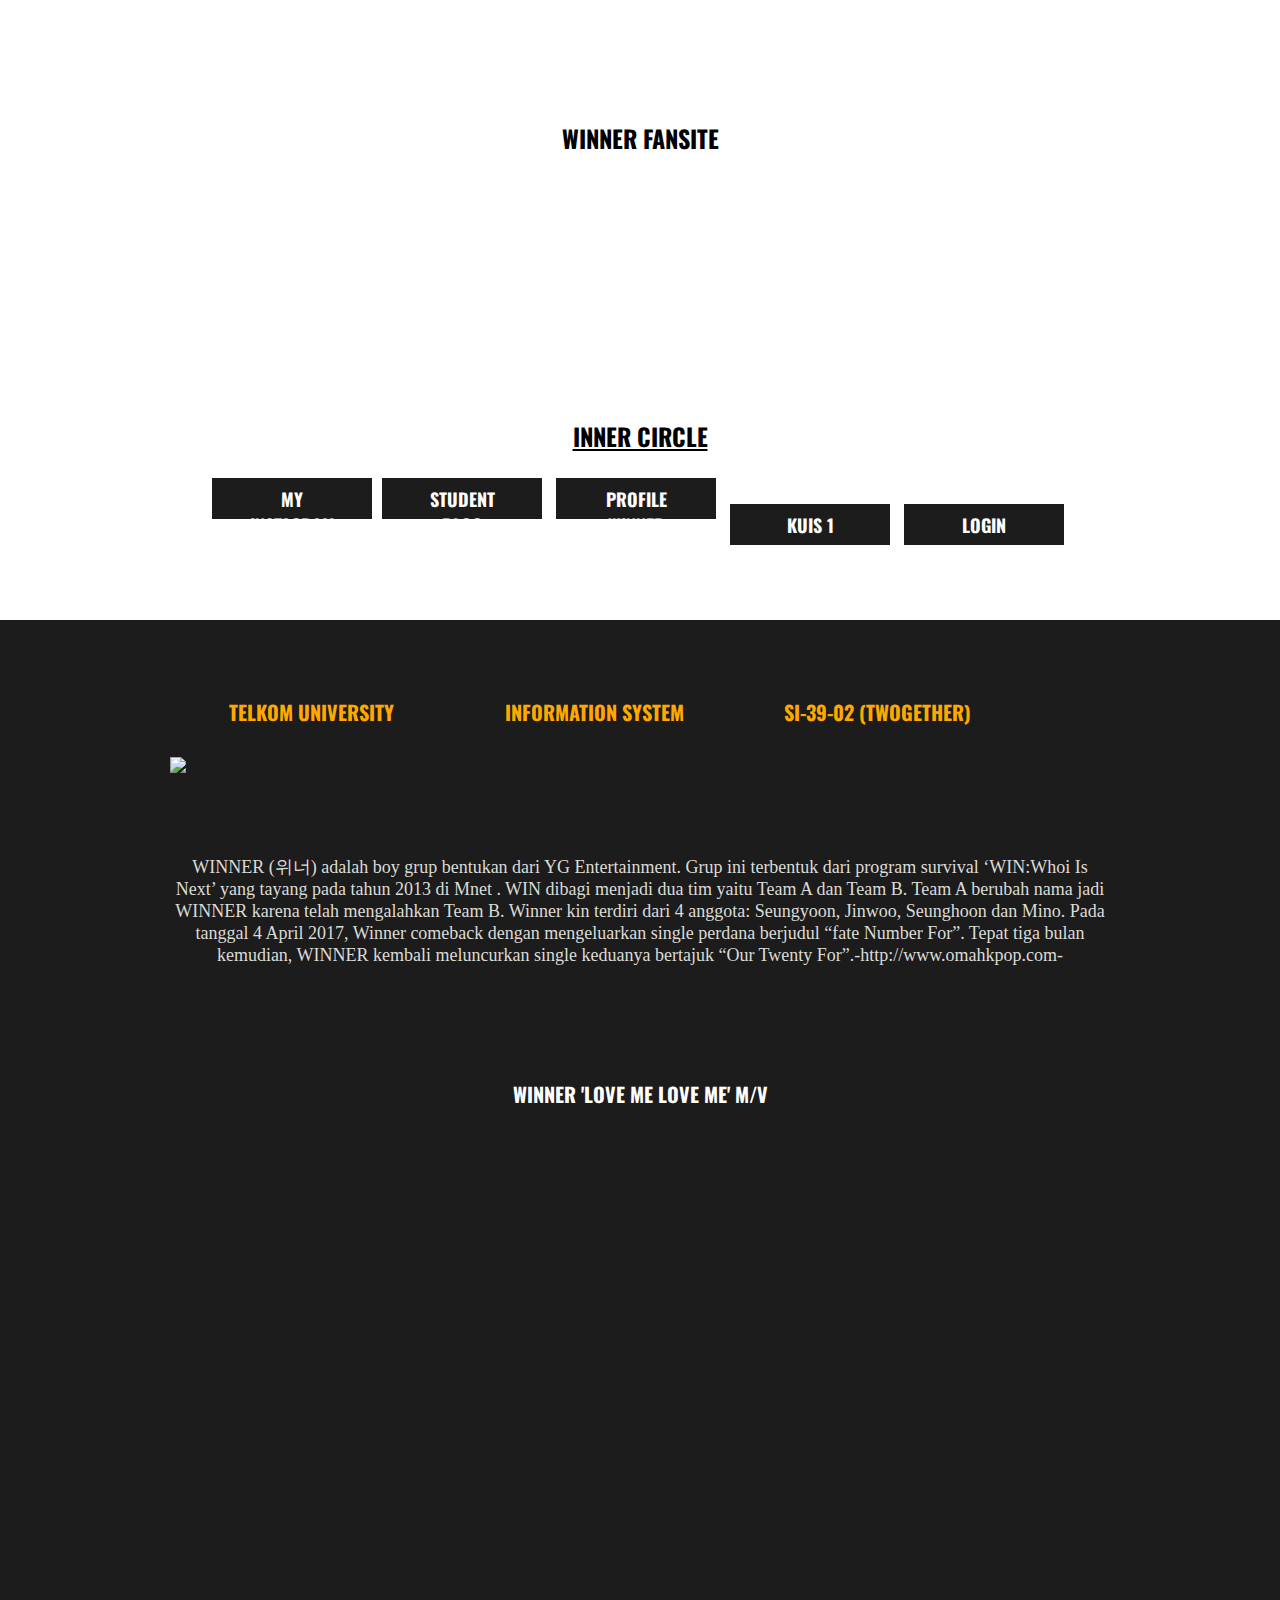
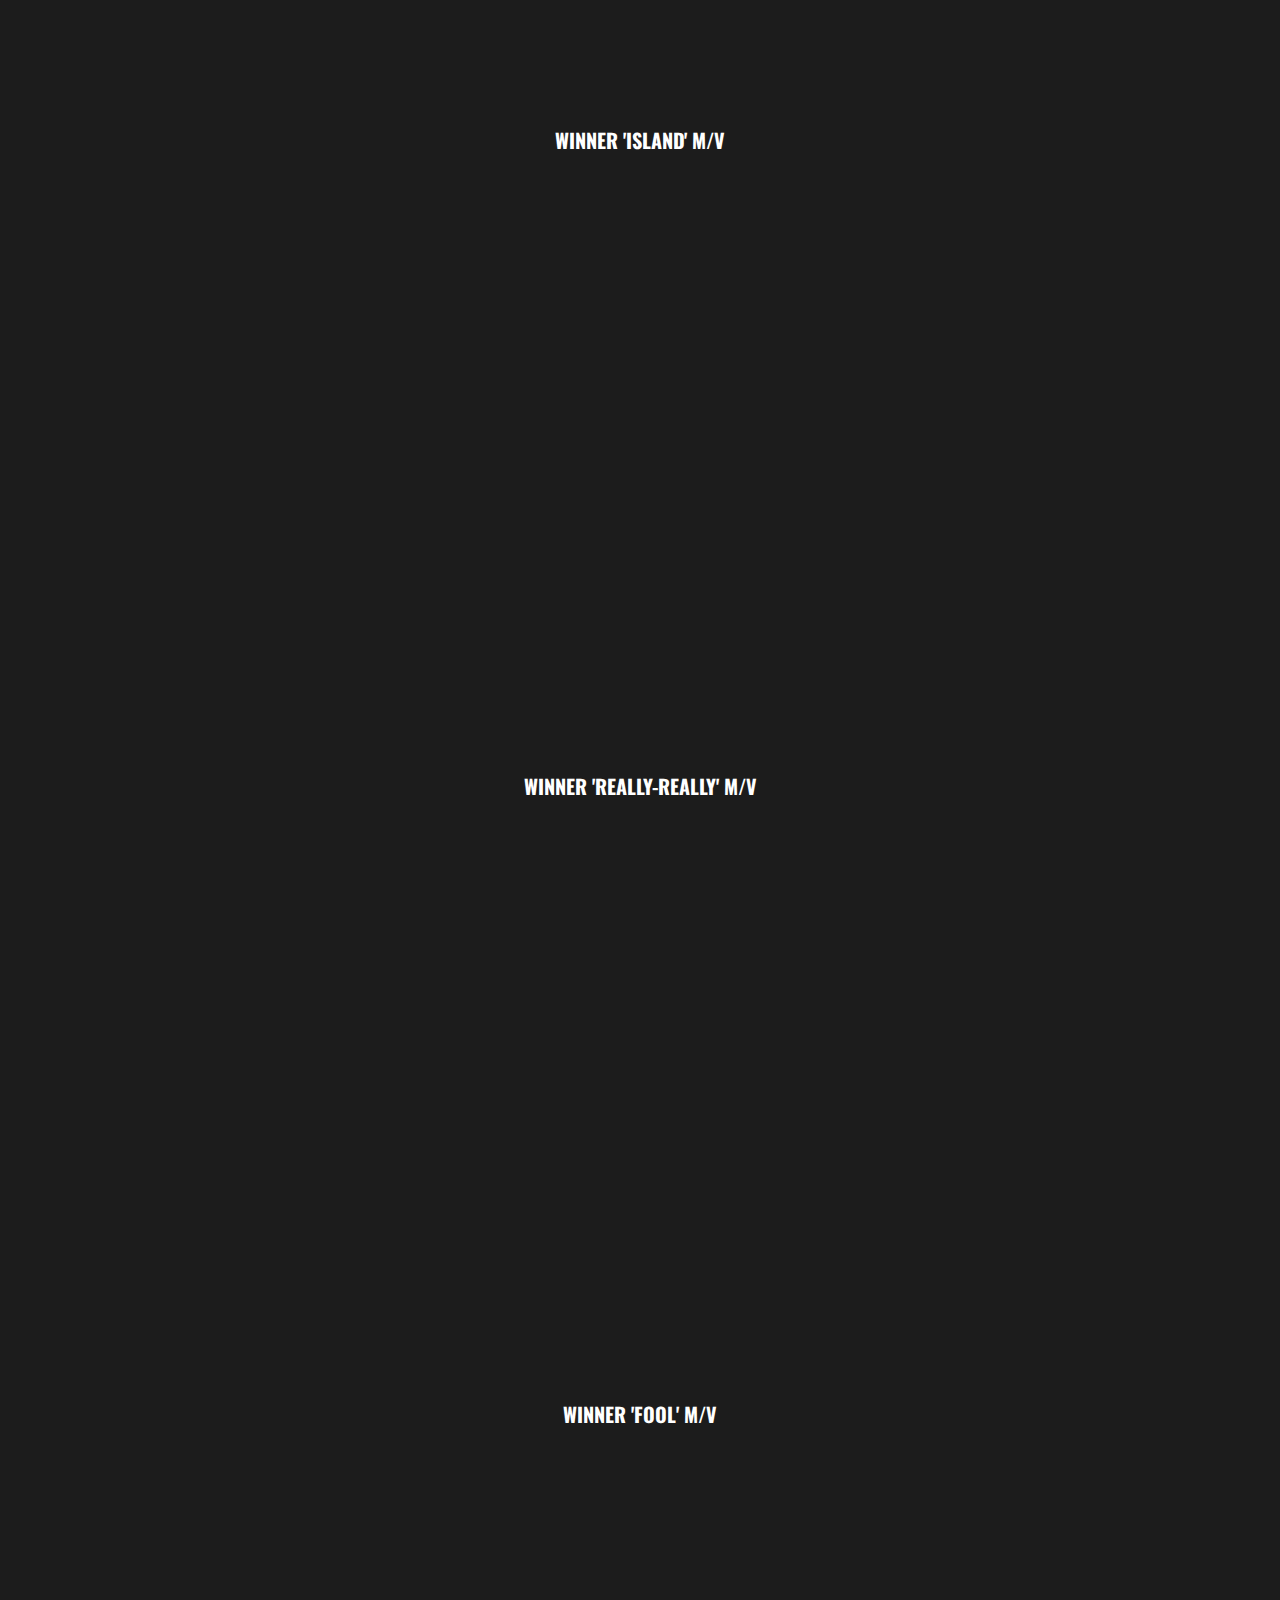
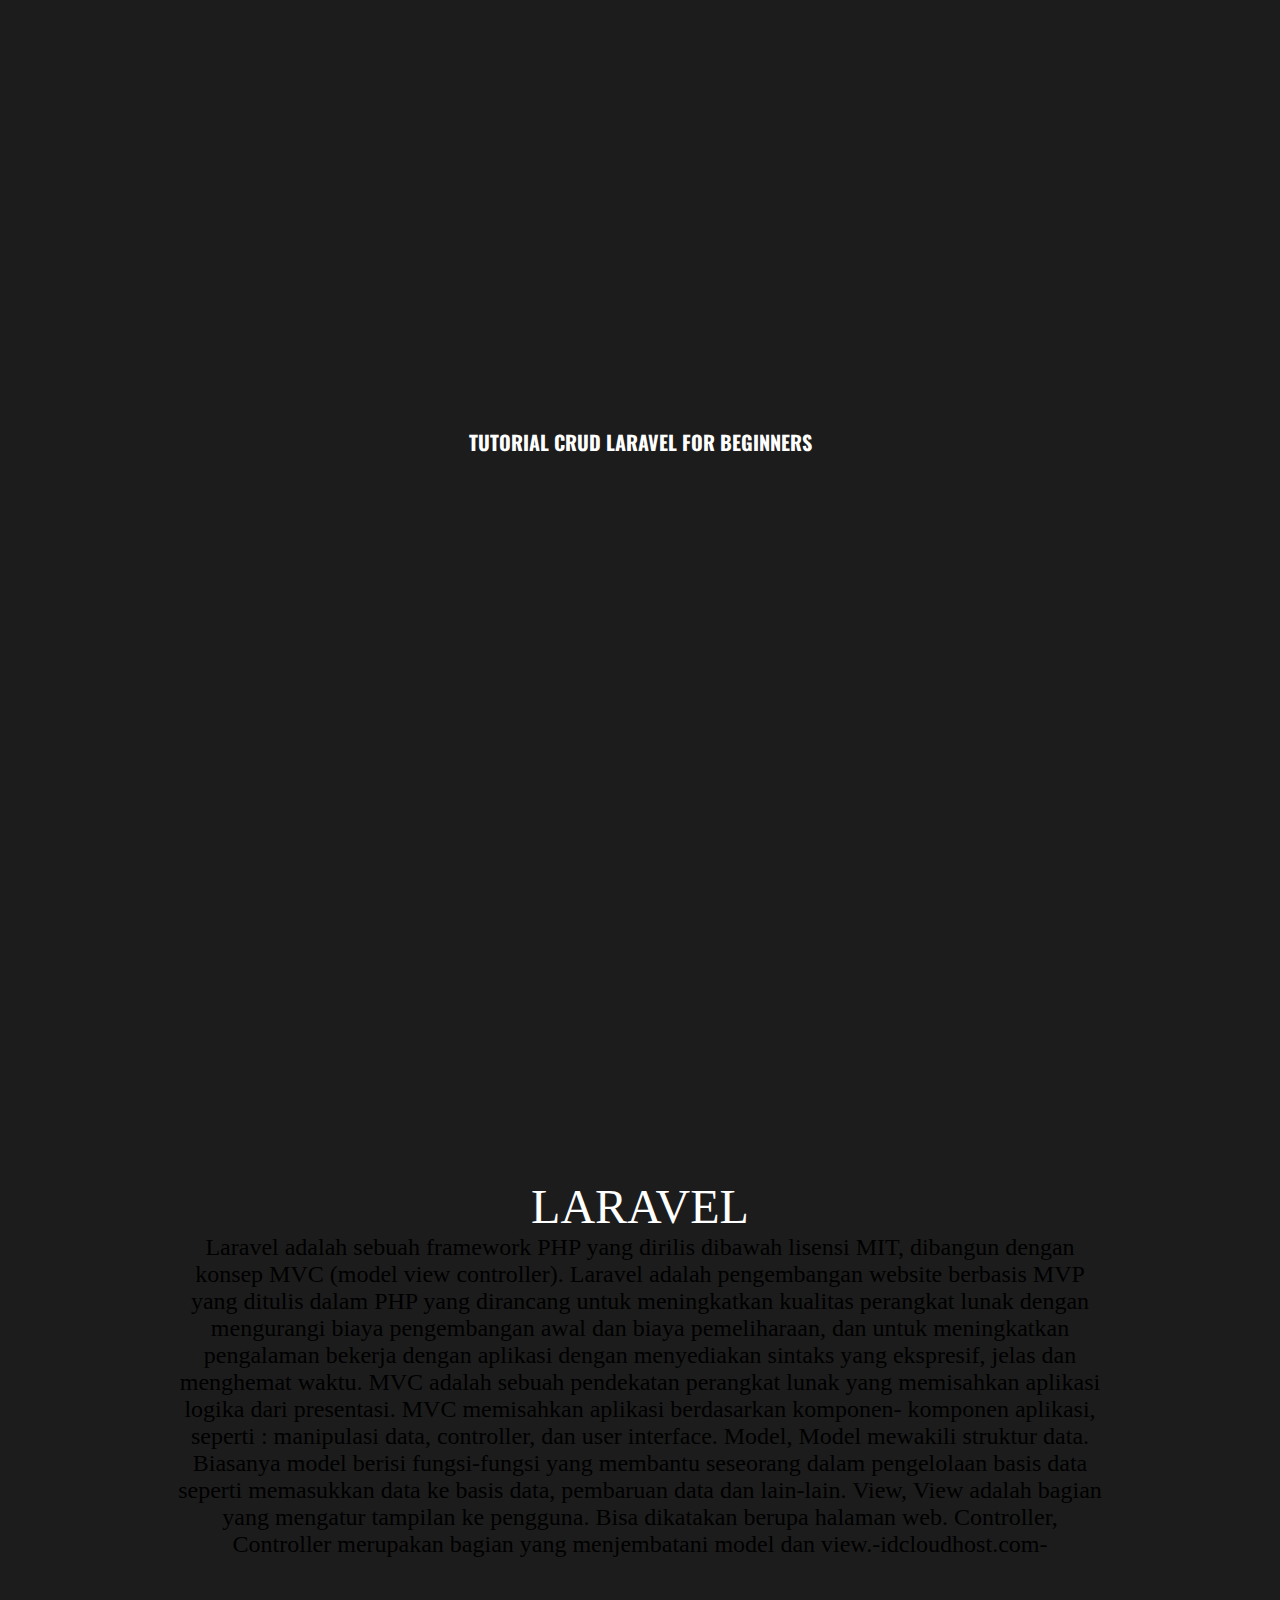
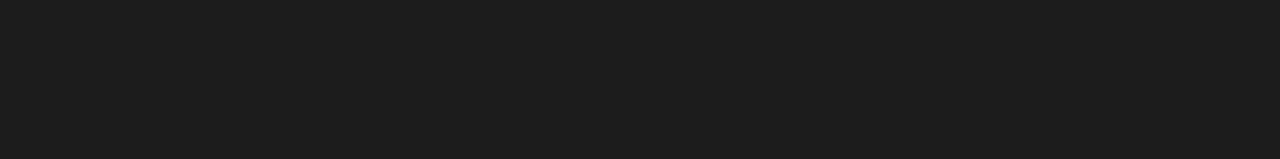
==== index.html @ ee3a1c1c "Update index.html" ====
<!DOCTYPE html>
<html>
  <head>
    <link href='https://fonts.googleapis.com/css?family=Oswald:400,700' rel='stylesheet' type='text/css'>
    <link href="/style.css" type="text/css" rel="stylesheet" />

   
  </head>
  <body>
    <div class="main">
      <div class="container">
        <h2>winner fansite</h2>
        <h1>Khalida Zia</h1>
        
        <p><h2><font color="white"><a class="Link" href="https://twitter.com/yginnercircle?lang=id" target = "_blank">Inner Circle</a></font><h2></p>
       
        <a class="btn" href="https://www.instagram.com/khldziaa11/?hl=en" target = "_blank">My Instagram</a>
        
        
        <a class="btn" href="http://khalidaziaamrina.student.telkomuniversity.ac.id/" target = "_blank"  style="margin: 4px;">Student Blog</a> 
      <a class="btn" href="https://shoatpad.000webhostapp.com/profile.html" target = "_self"  style="margin: 4px;">profile winner</a>
         <a class="btn" href="https://khalidazia11.000webhostapp.com/login_1202150282.php" target = "_blank"  style="margin: 4px;">kuis 1</a>
      <a class="btn" href="https://khalidazia11.000webhostapp.com/index.php" target = "_self"  style="margin: 4px;">login</a>
        
        </div>
    </div>

    <div class="supporting">
      <div class="container">
        <div class="col">
          <h2>Telkom University</h2>
        </div>
        <div class="col">
          <h2>Information System</h2>
          <p></p>
        </div>
        
        <div class="col">
          <h2>SI-39-02 (twogether)</h2>
          <p></p>
        </div>
        <div class="w3-content w3-section" style="max-width:1000px">
  <div>
          <img class="mySlides" src="https://0.soompi.io/wp-content/uploads/2017/04/04005634/winner1.jpg" style="width:100%">
  <img class="mySlides" src="https://www.billboard.com/files/styles/article_main_image/public/media/WINNER-LOVE-ME-LOVE-ME-screenshot-billboard-1548.jpg" style="width:100%">
  <img class="mySlides" src="https://www.allkpop.com/upload/2017/04/af_org/winner_1491439405_af_org.jpg" style="width:100%">
    
 </div>
</div>

<script>
var myIndex = 0;
carousel();
function carousel() {
    var i;
    var x = document.getElementsByClassName("mySlides");
    for (i = 0; i < x.length; i++) {
       x[i].style.display = "none";  
    }
    myIndex++;
    if (myIndex > x.length) {myIndex = 1}    
    x[myIndex-1].style.display = "block";  
    setTimeout(carousel, 2000); // Change image every 2 seconds
}
</script>
        
<br>
        <br>
        <br>
        <br>
        <p><font size= "4" color="#DBDBD6" face="comic sans ms">WINNER (위너) adalah boy grup bentukan dari YG Entertainment. 
          Grup ini terbentuk dari program survival ‘WIN:Whoi Is Next’ yang tayang pada tahun 2013 di Mnet . 
          WIN dibagi menjadi dua tim yaitu Team A dan Team B. Team A berubah nama jadi WINNER karena telah mengalahkan Team B. 
          Winner kin terdiri dari 4 anggota:  Seungyoon, Jinwoo, Seunghoon dan Mino. 
          Pada tanggal 4 April 2017, Winner comeback dengan mengeluarkan single perdana berjudul “fate Number For”. 
          Tepat tiga bulan kemudian, WINNER kembali meluncurkan single keduanya bertajuk “Our Twenty For”.-http://www.omahkpop.com-</font></p>
       
        <br>
<br>
        <br>
        <br>
        <p><h2><font color=white style="text-align:center">WINNER 'LOVE ME LOVE ME' M/V</color></h2></p>
    <br>
    <iframe width="900" height="500" src="https://www.youtube.com/embed/ppOWR7ZLl7Q" frameborder="0" gesture="media" allow="encrypted-media" allowfullscreen></iframe>
      </iframe>
      <br>
      <br>
      <br>
      <br>
     <div><p><h2><font color=white style="text-align:center">WINNER 'ISLAND' M/V</color></h2></p>
    <br></div>
    
      <iframe width="900" height="500" src="https://www.youtube.com/embed/kRj4toENrnA" frameborder="0" allowfullscreen>
    </iframe>
    <br>
      <br>
      <br>
      <br>
    <div><p><h2><font color=white style="text-align:center">WINNER 'Really-really' M/V</color></h2></p>
    <br></div>
    
      <iframe width="900" height="500" src="https://www.youtube.com/embed/4tBnF46ybZk" frameborder="0" allowfullscreen></iframe>
    <br>
      <br>
      <br>
  <div><p><h2><font color=white style="text-align:center">WINNER 'FOOL' M/V</color></h2></p>
    <br></div>
    <iframe width="900" height="500" src="https://www.youtube.com/embed/GsebMOWQiYM" frameborder="0" gesture="media" allow="encrypted-media" allowfullscreen></iframe>
    <br>
  <br>
  <br>
<div><p><h2><font color=white style="text-align:center">TUTORIAL CRUD LARAVEL FOR BEGINNERS</color></h2></p>
    <br></div>
<iframe width="900" height="500" src="https://www.youtube.com/embed/5n6UgzhExAc" frameborder="0" gesture="media" allow="encrypted-media" allowfullscreen></iframe>
  
       <div class="ida">
      <div class="container">
        
        <font size="15">LARAVEL</font><br>
       <font size="5"color="black">Laravel adalah sebuah framework PHP yang dirilis dibawah lisensi MIT, 
         dibangun dengan konsep MVC (model view controller). 
         Laravel adalah pengembangan website berbasis MVP yang ditulis dalam PHP 
         yang dirancang untuk meningkatkan kualitas perangkat lunak dengan mengurangi 
         biaya pengembangan awal dan biaya pemeliharaan, 
         dan untuk meningkatkan pengalaman bekerja dengan aplikasi dengan
         menyediakan sintaks yang ekspresif, jelas dan menghemat waktu. 
         MVC adalah sebuah pendekatan perangkat lunak yang memisahkan aplikasi logika dari presentasi.
         MVC memisahkan aplikasi berdasarkan komponen- komponen aplikasi, 
         seperti : manipulasi data, controller, dan user interface.
         Model, Model mewakili struktur data. 
         Biasanya model berisi fungsi-fungsi yang membantu seseorang dalam pengelolaan basis data seperti memasukkan data ke basis data, pembaruan data dan lain-lain.
View, View adalah bagian yang mengatur tampilan ke pengguna. Bisa dikatakan berupa halaman web.
Controller, Controller merupakan bagian yang menjembatani model dan view.-idcloudhost.com-</font>
        
  
</html>
---- style.css ----
html, body {
  margin: 0;
}

h1, h2, a {
  font-family: 'Oswald', sans-serif;
  text-transform: uppercase;
}

p {
  font-family: Helvetica, Arial, sans-serif; 
}

.container {
  max-width: 940px;
  margin: 0 auto;
}
.ida {
  text-align: center;
  background: url("https://wallpaperscraft.com/image/coleostephus_yellow_background_garden_3121_2560x1440.jpg") no-repeat center center;
  background-size: cover;
  height: 600px;
}

.ida .container {
  position: relative;
  top: 100px;
}
/* Main */
.main {
  text-align: center;
  background: url("https://wallpaperscraft.com/image/coleostephus_yellow_background_garden_3121_2560x1440.jpg") no-repeat center center;
  background-size: cover;
  height: 600px;
}

.main .container {
  position: relative;
  top: 100px;
}

.main h1 {
  color: #fff;
  margin: 0;
  font-size: 150px;
}

.main p {
  color: #fff;
  margin: 0 0 20px 0;
  font-size: 18px;
}
.Link:hover{
	color: white;
}
.Link:link{
	color: black;
}
.Link:active{
	color: #75ABBD;
}
.Link:visited{
	background: yellow;
}
.main .btn {
  background-color: #1c1c1c;
  color: #fff;
  font-size: 18px;
  padding: 8px 30px;
  text-decoration: none;
  display: inline-block;
height: 25px; 
	width: 100px;
}


/* Supporting */
.supporting {
  background-color: #1c1c1c;
  padding: 50px 0 80px;
  text-align: center;
}

.supporting .col {
  float: left;
  padding: 10px;
  width: 28%;
}

.supporting h2 {
  color: #ffa800;
  font-size: 20px;
  margin-bottom: 10px;
}

.clearfix {
  clear: both;
}

.supporting p {
  color: #efefef;
  font-size: 12px;
  line-height: 20px;
  margin-bottom: 20px;
}

.supporting .btn {
  background-color: #eee;
  color: #1c1c1c;
  font-size: 18px;
  padding: 8px 30px;
  text-decoration: none;
  display: inline-block;
}
.ida .container {
  margin: 80px auto;
}

.ida img {
  float: left;
  margin: 50px 80px 50px 0;
}

.jumbotron {
	max-width: 100%;
  margin: 0 auto;
  background: url(http://s3.amazonaws.com/codecademy-content/projects/innovation-cloud/jumbotron_bg.jpg) center center;
  background-size: cover;
  height: 600px; 
}

.jumbotron .container {
  position: relative;
  top: 220px;
}

.jumbotron h2 {
  color: #fff;
  text-align: right; 
}

.jumbotron p {
  color: #fff; 
  text-align: right; 
}

.jumbotron .btn {
  margin: 10px 0 0;
  float: right; 
}

.footer { 
	max-width: 100%;
  margin: 0 auto;
  background: #000;
  height: 80px; 
  padding-bottom: 50px;
}

.footer p { 
  color: #fff;
  font-size: 14px;  
  height: 80px; 
  line-height: 80px;
  margin: 0; 
	
  
}
@media (max-width: 500px) {
  .header h1 {
    font-size: 50px;
    line-height: 64px;
  }

  .id, .jumbotron {
    padding: 0 30px;
  }

  .ida img {
    width: 100%;
  }
}


a.btn:hover {
  background:#ffa800;
  color:#000;
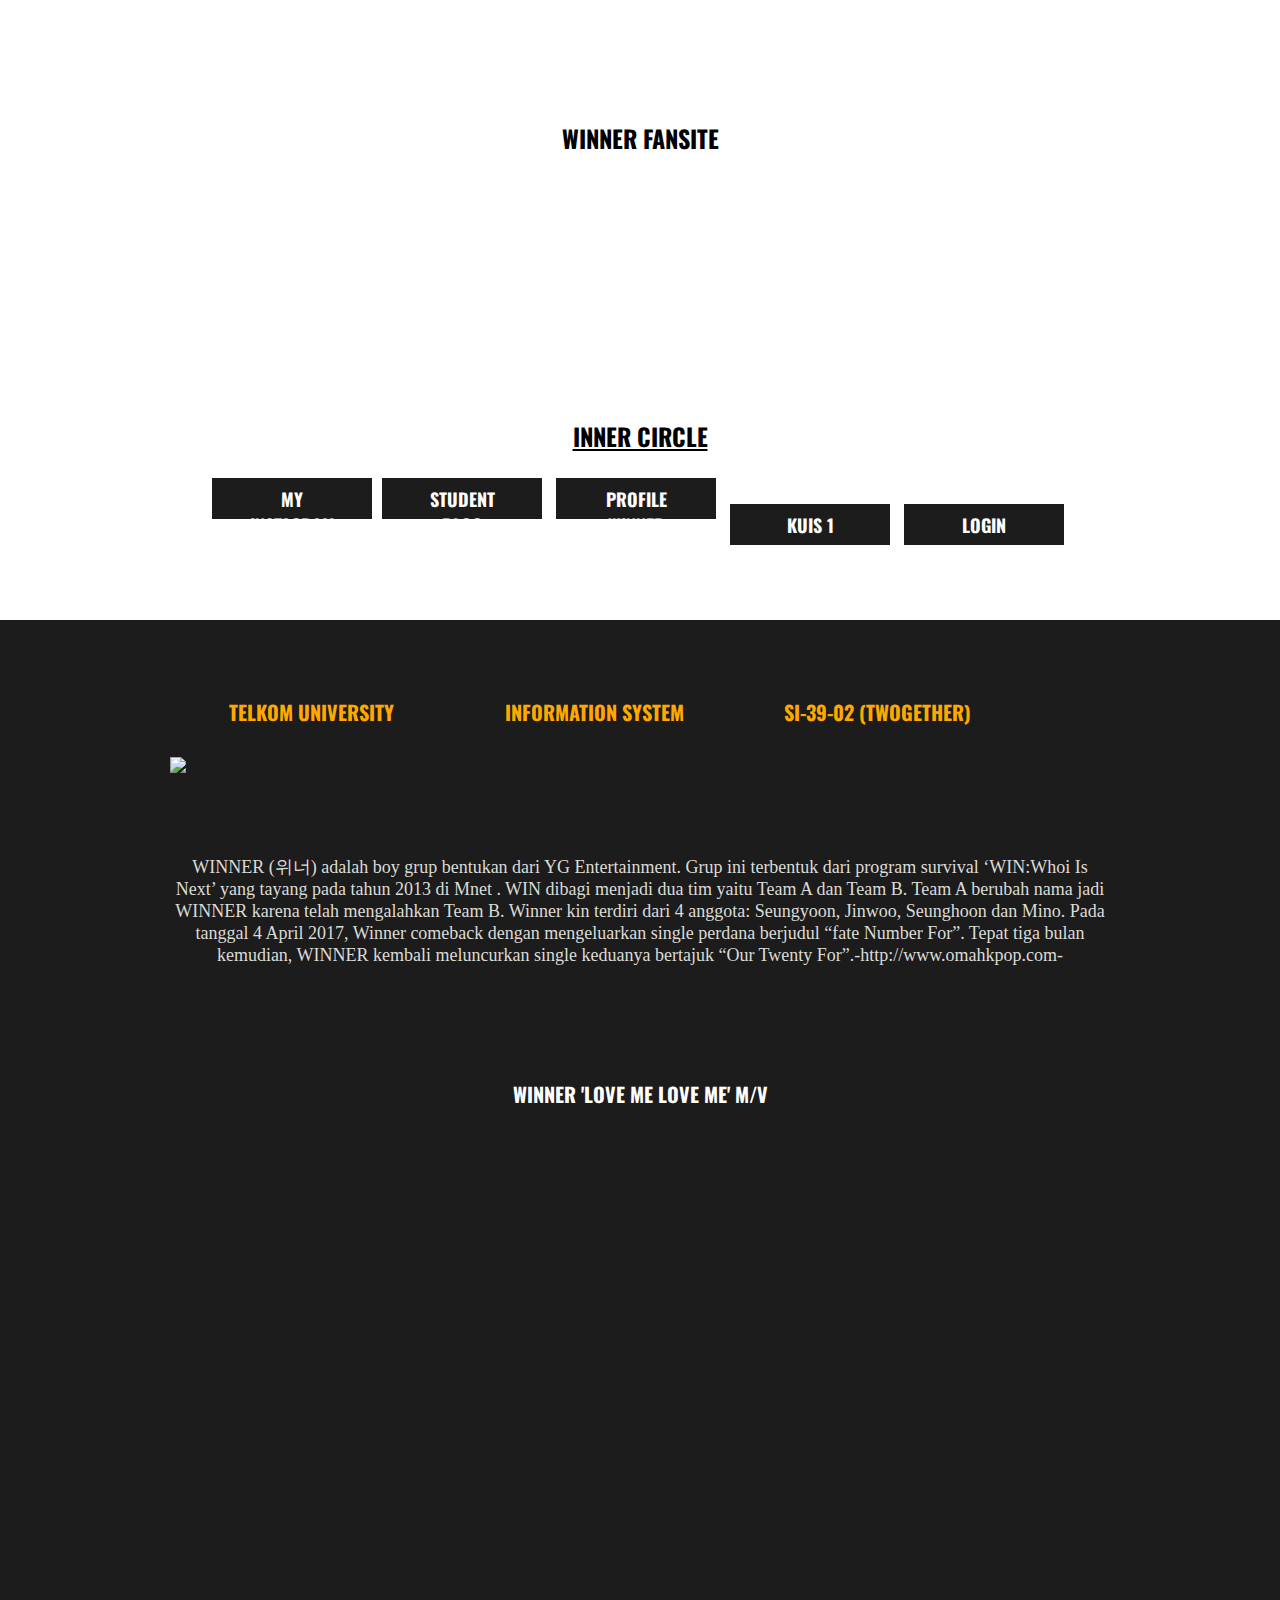
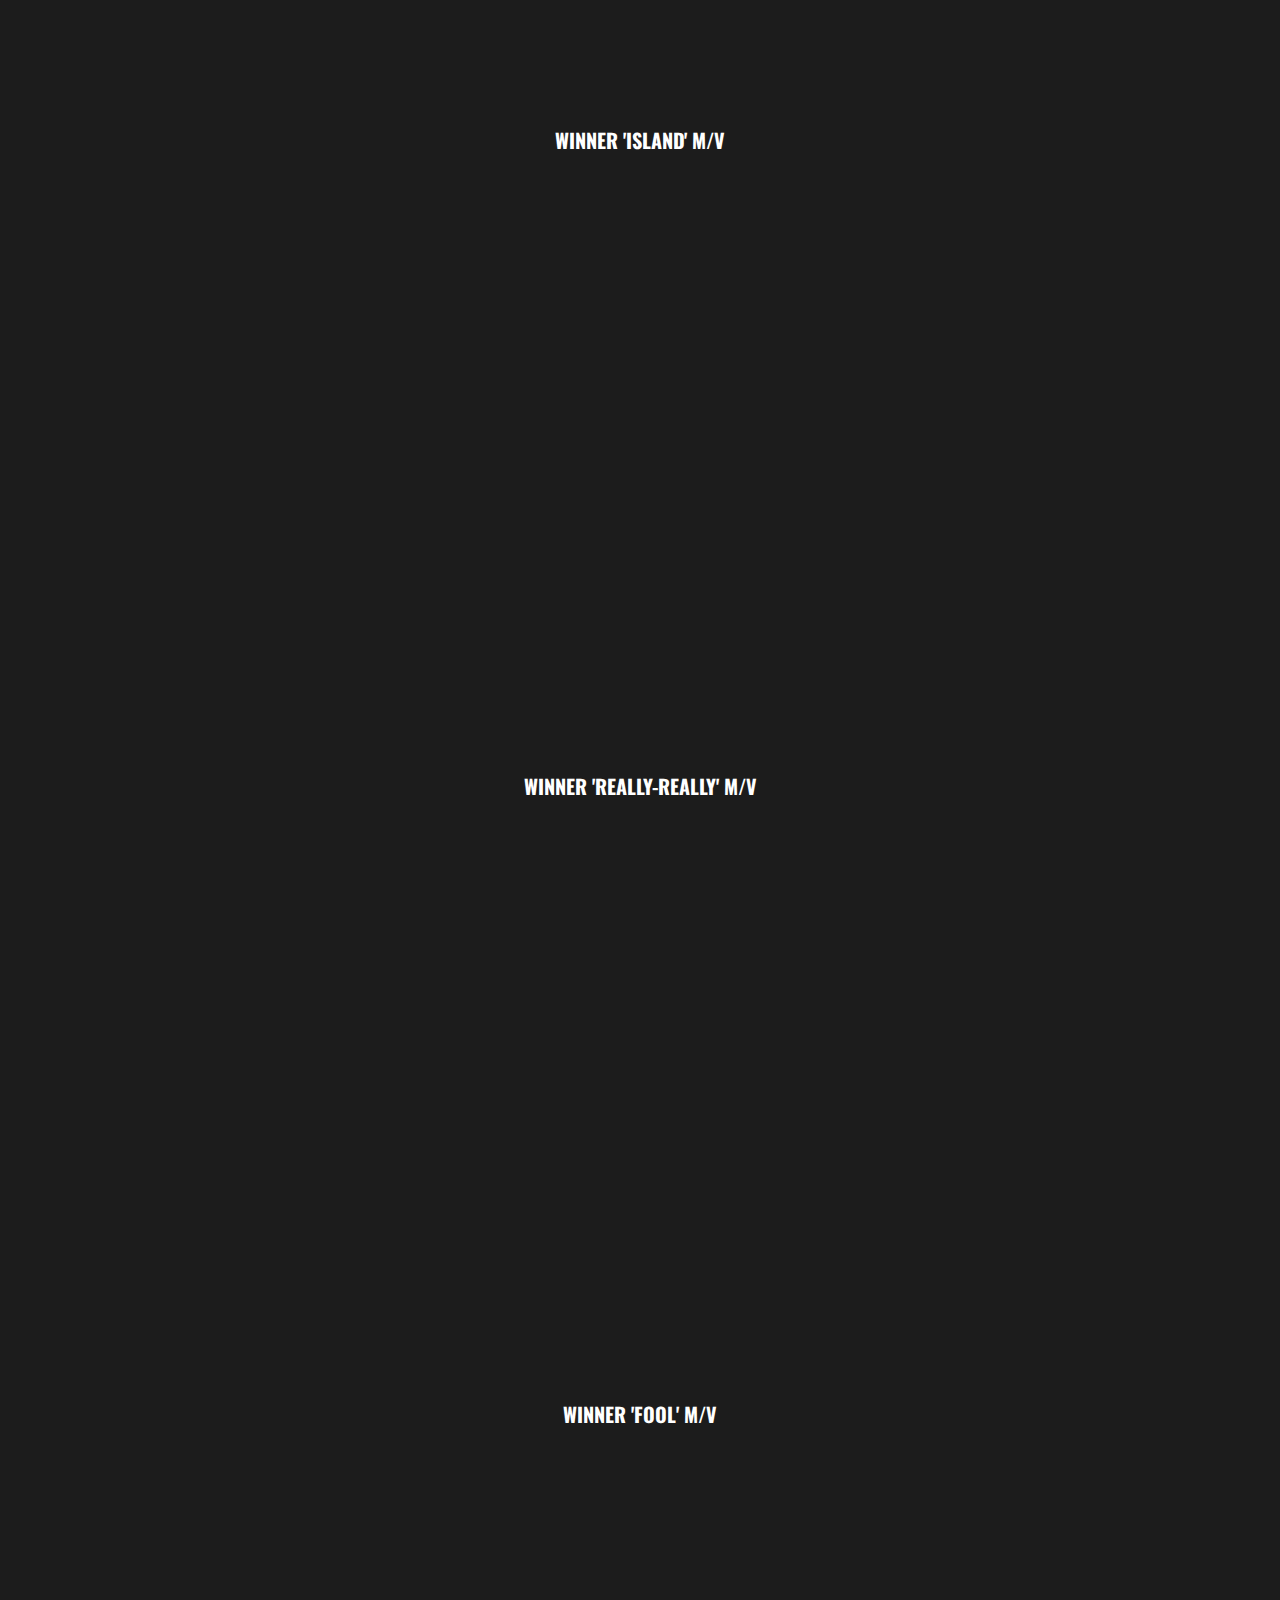
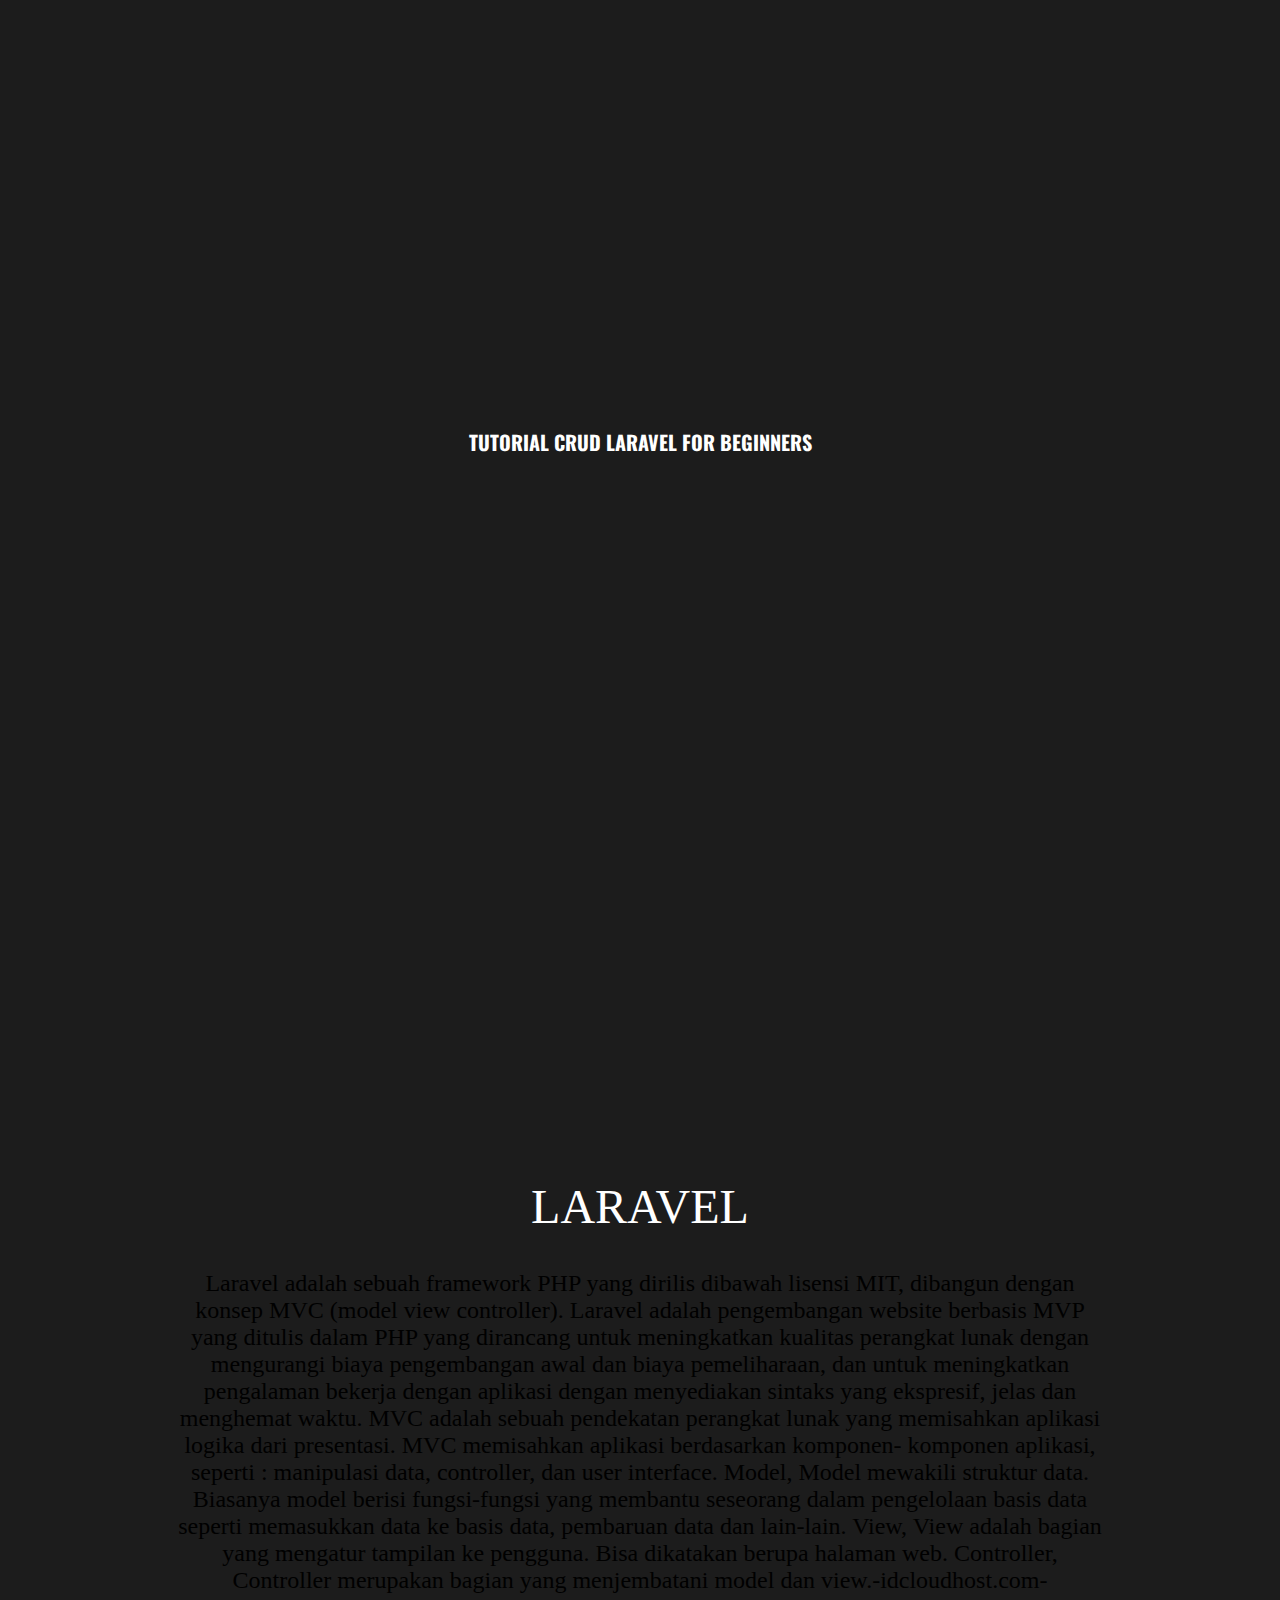
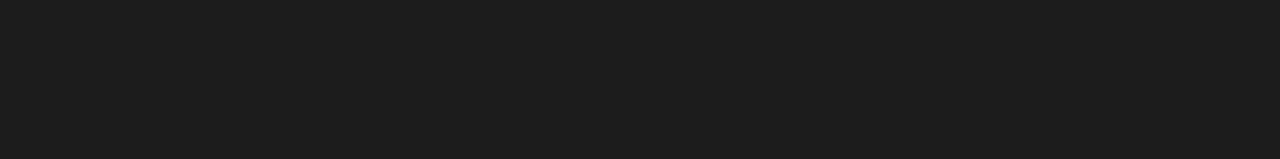
==== commit 726f0d90: "Update index.html" ====
--- a/index.html
+++ b/index.html
@@ -117,6 +117,8 @@
       <div class="container">
         
         <font size="15">LARAVEL</font><br>
+        <br>
+        <br>
        <font size="5"color="black">Laravel adalah sebuah framework PHP yang dirilis dibawah lisensi MIT, 
          dibangun dengan konsep MVC (model view controller). 
          Laravel adalah pengembangan website berbasis MVP yang ditulis dalam PHP 
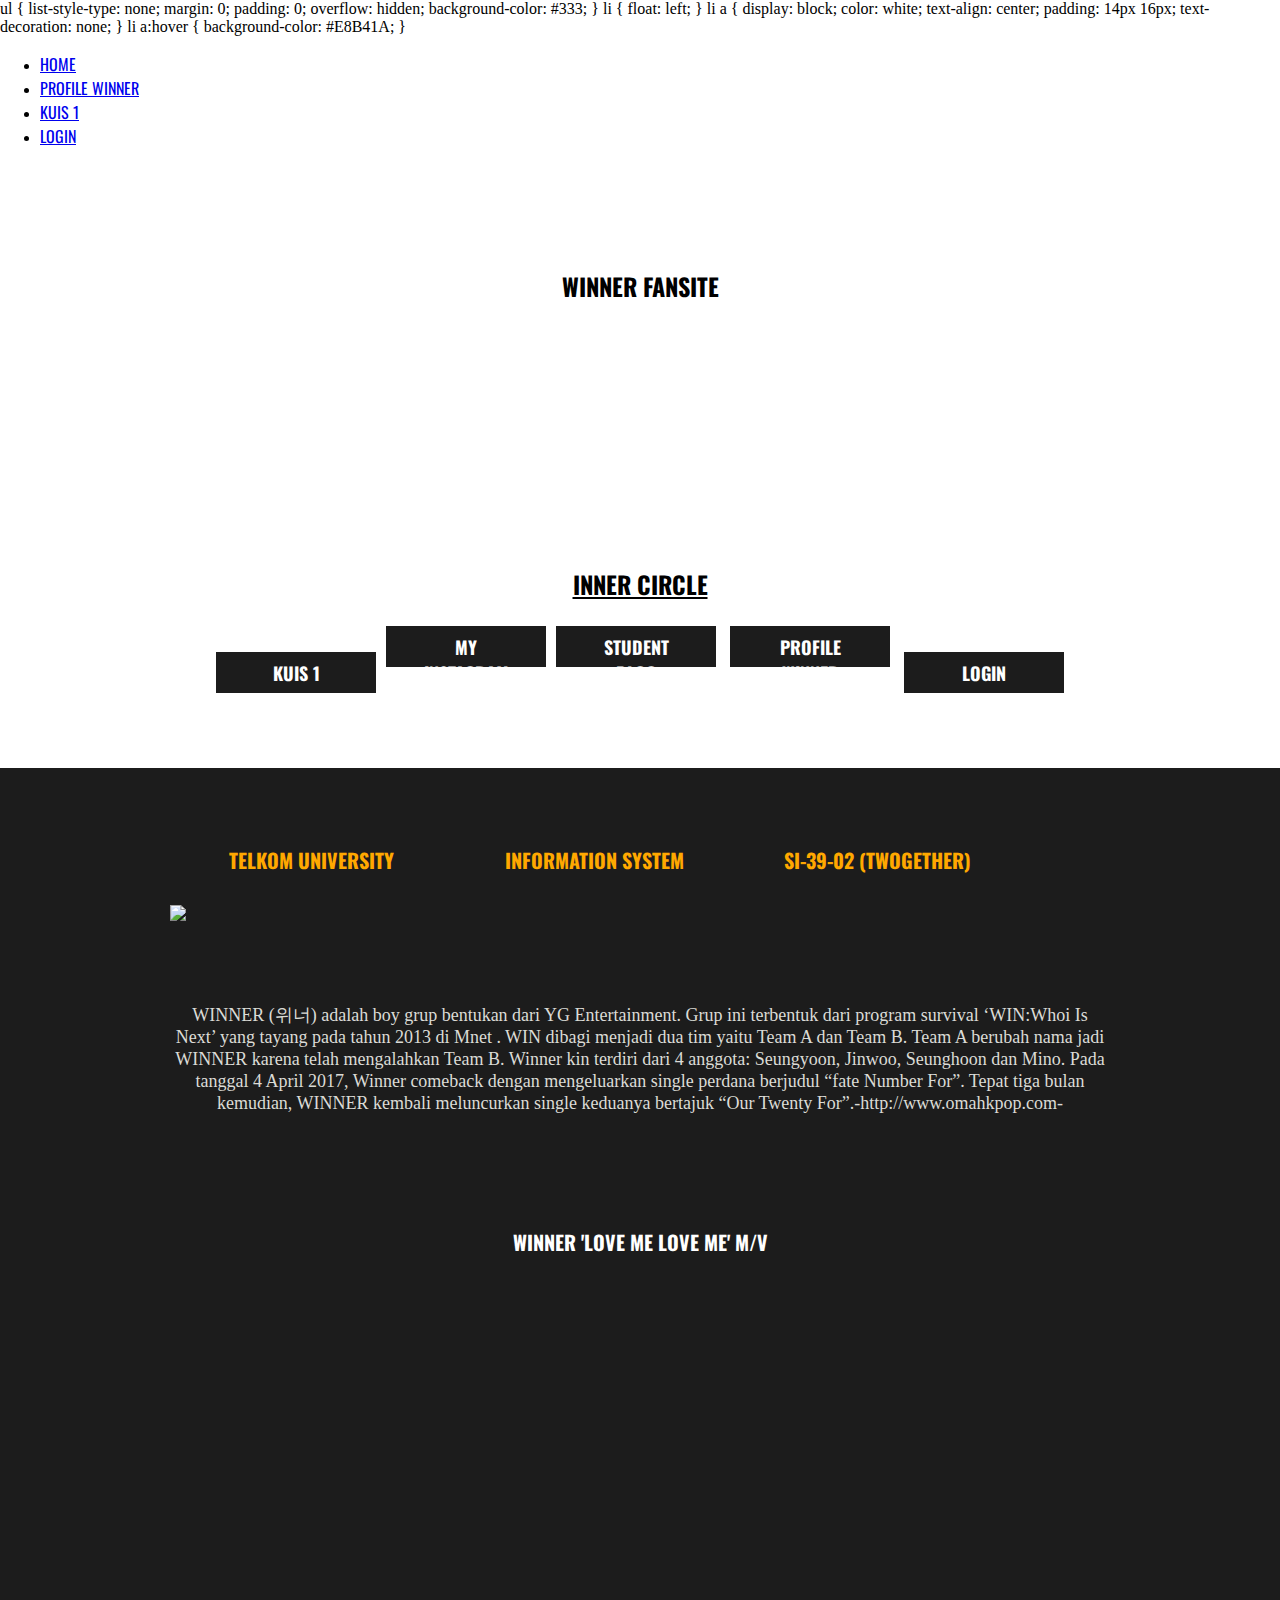
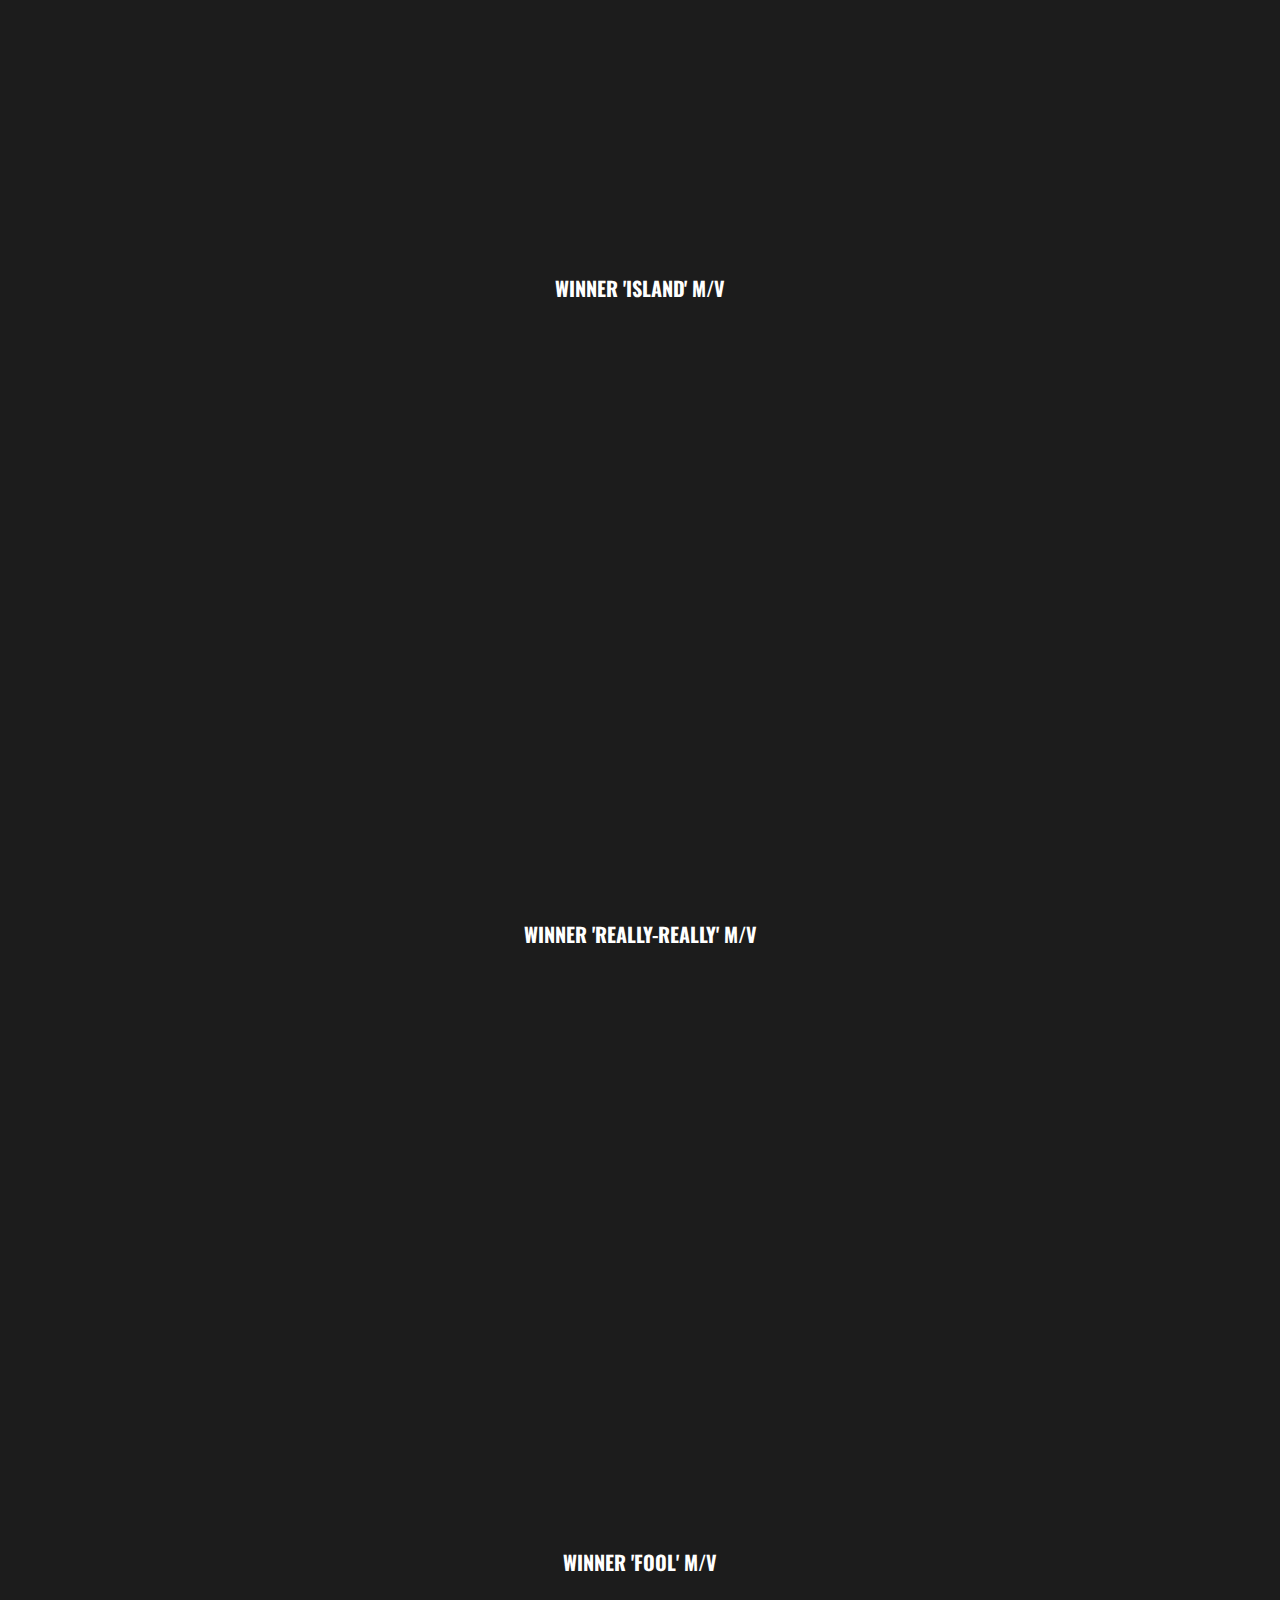
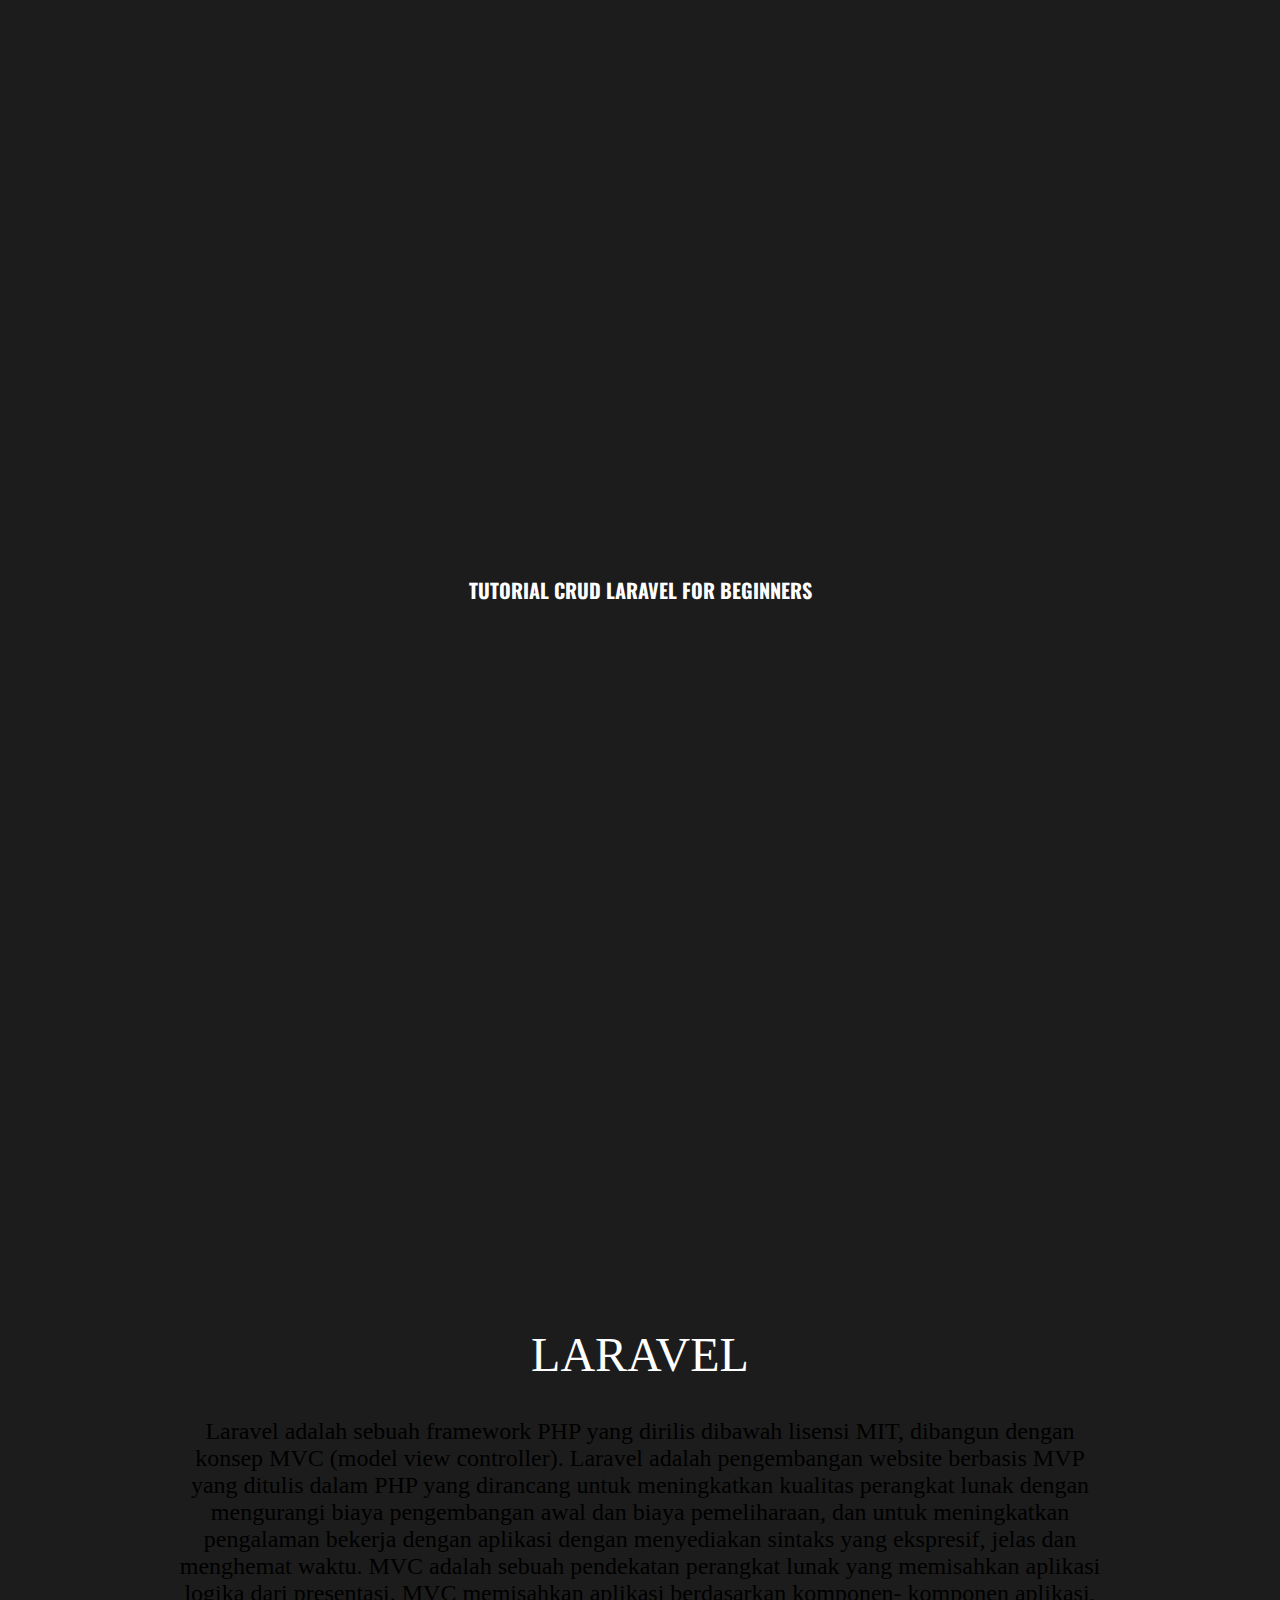
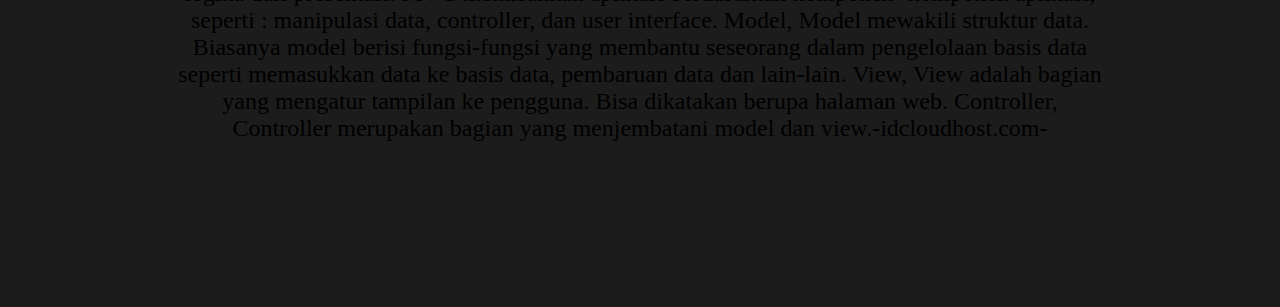
==== commit 4f2feb65: "Update index.html" ====
--- a/index.html
+++ b/index.html
@@ -7,20 +7,54 @@
    
   </head>
   <body>
+    ul {
+    list-style-type: none;
+    margin: 0;
+    padding: 0;
+    overflow: hidden;
+    background-color: #333;
+}
+
+li {
+    float: left;
+}
+
+li a {
+    display: block;
+    color: white;
+    text-align: center;
+    padding: 14px 16px;
+    text-decoration: none;
+}
+
+li a:hover {
+    background-color: #E8B41A;
+}
+</style>
+</head>
+<body>
+
+<ul>
+  <li><a class="active" href="khalidazia11.github.io" target = "_self">Home</a></li>
+  <li><a href="https://shoatpad.000webhostapp.com/profile.html" target = "_blank">Profile Winner</a></li>
+  <li><a href="https://khalidazia11.000webhostapp.com/login_1202150282.php" target = "_self">Kuis 1</a></li>
+  <li><a href="https://khalidazia11.000webhostapp.com/index1.php" target = "_self">Login</a></li>
+</ul>
+
     <div class="main">
       <div class="container">
         <h2>winner fansite</h2>
         <h1>Khalida Zia</h1>
         
         <p><h2><font color="white"><a class="Link" href="https://twitter.com/yginnercircle?lang=id" target = "_blank">Inner Circle</a></font><h2></p>
-       
+       <a class="btn" href="https://khalidazia11.000webhostapp.com/login_1202150282.php" target = "_blank"  style="margin: 4px;">kuis 1</a>
         <a class="btn" href="https://www.instagram.com/khldziaa11/?hl=en" target = "_blank">My Instagram</a>
         
         
         <a class="btn" href="http://khalidaziaamrina.student.telkomuniversity.ac.id/" target = "_blank"  style="margin: 4px;">Student Blog</a> 
       <a class="btn" href="https://shoatpad.000webhostapp.com/profile.html" target = "_self"  style="margin: 4px;">profile winner</a>
-         <a class="btn" href="https://khalidazia11.000webhostapp.com/login_1202150282.php" target = "_blank"  style="margin: 4px;">kuis 1</a>
-      <a class="btn" href="https://khalidazia11.000webhostapp.com/index.php" target = "_self"  style="margin: 4px;">login</a>
+         
+      <a class="btn" href="https://khalidazia11.000webhostapp.com/index1.php" target = "_self"  style="margin: 4px;">login</a>
         
         </div>
     </div>
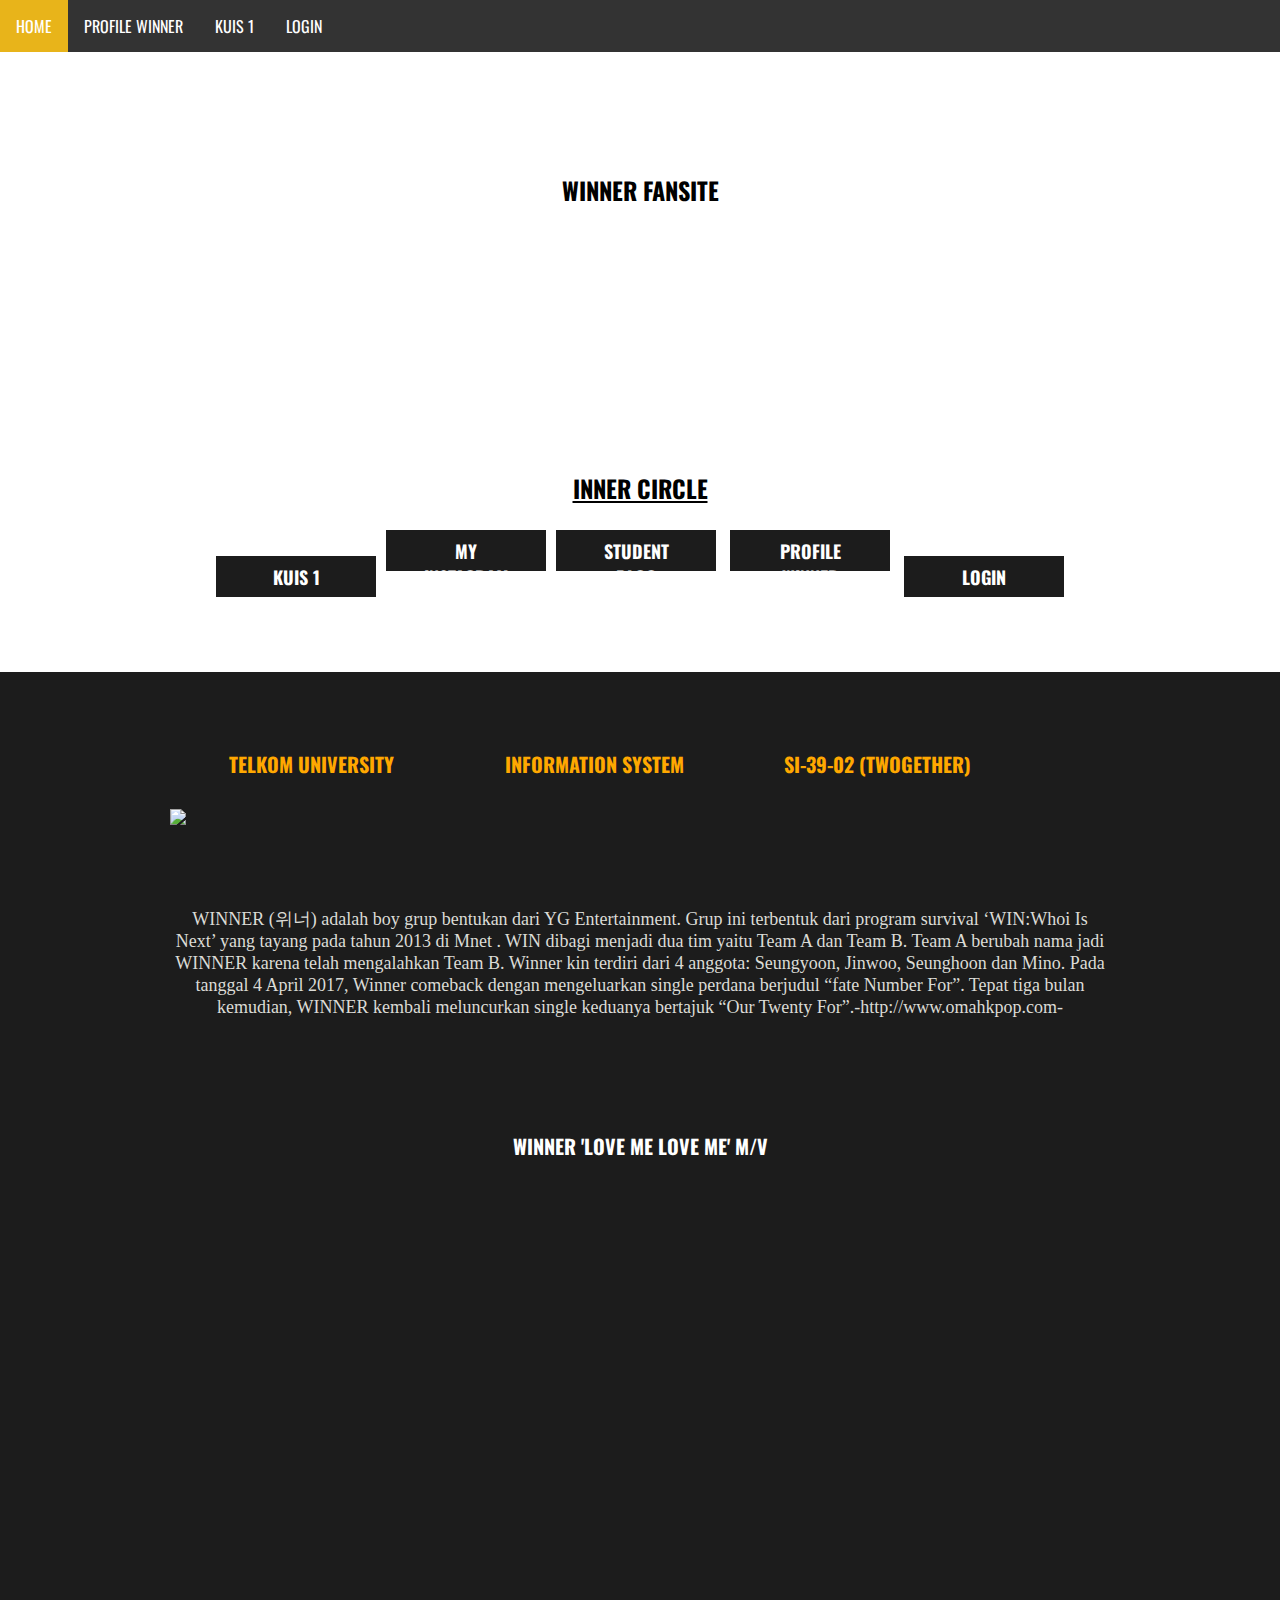
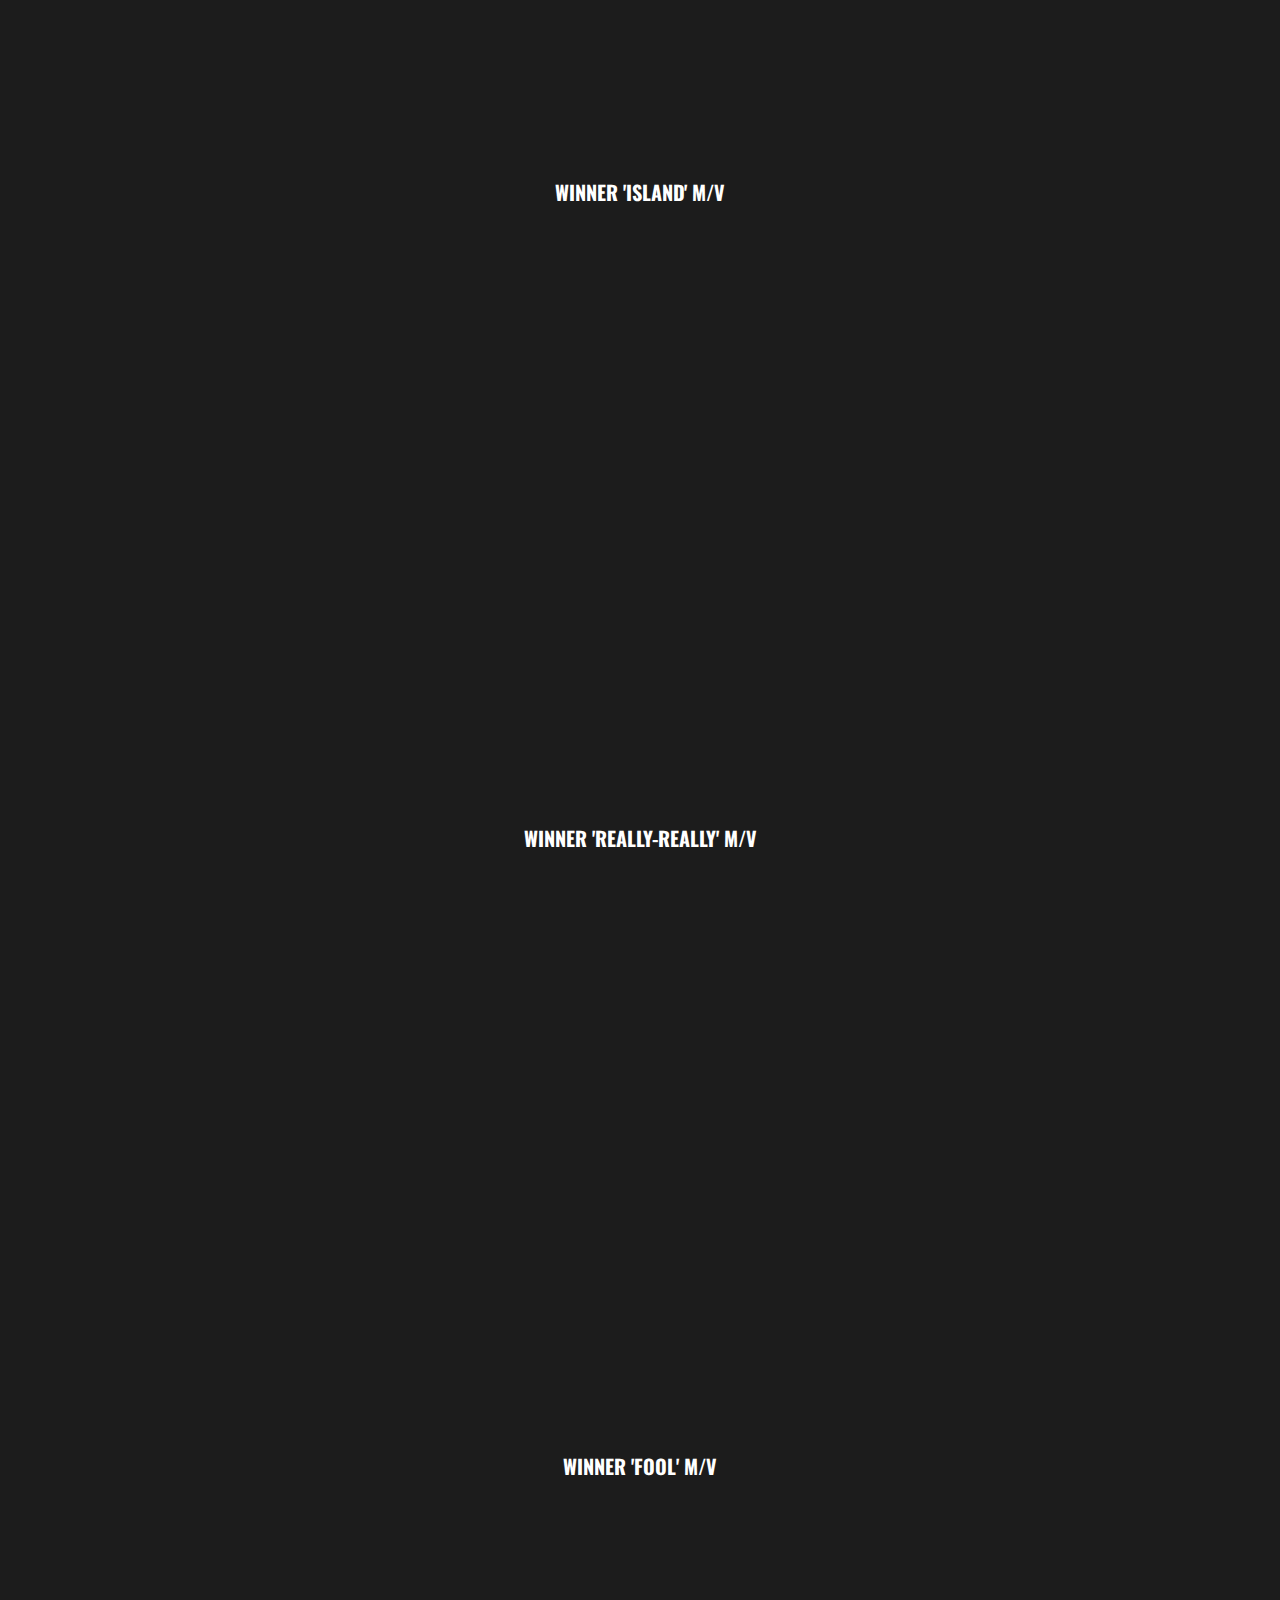
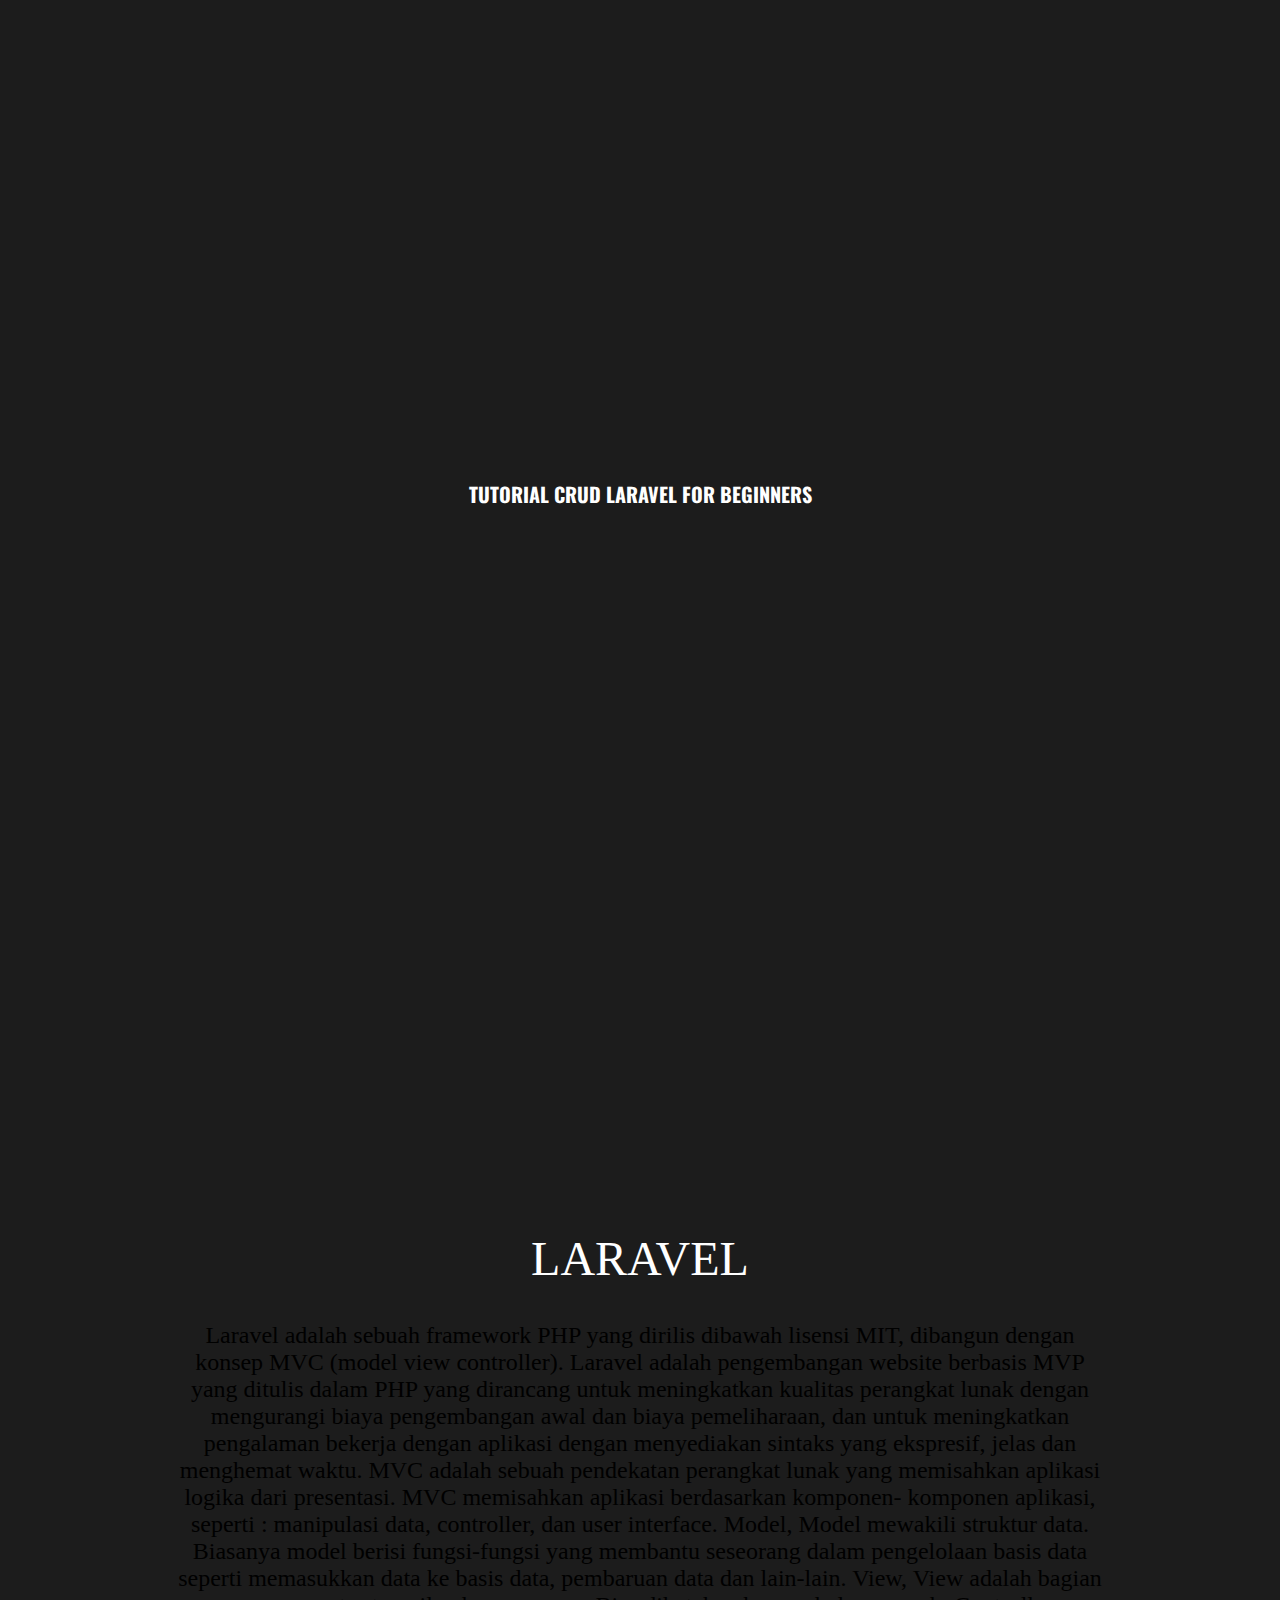
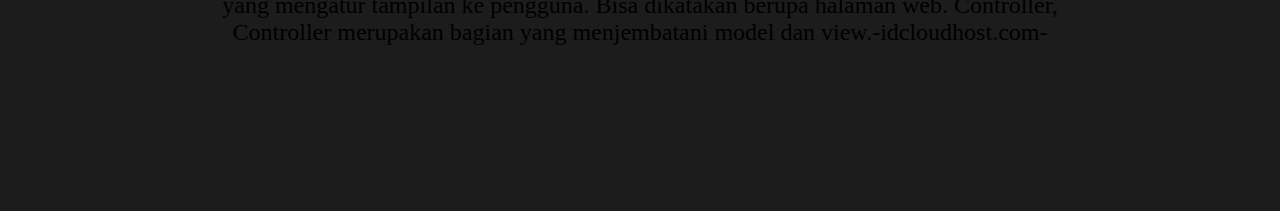
==== commit f1374236: "Update index.html" ====
--- a/index.html
+++ b/index.html
@@ -7,7 +7,8 @@
    
   </head>
   <body>
-    ul {
+   <style>
+     ul {
     list-style-type: none;
     margin: 0;
     padding: 0;
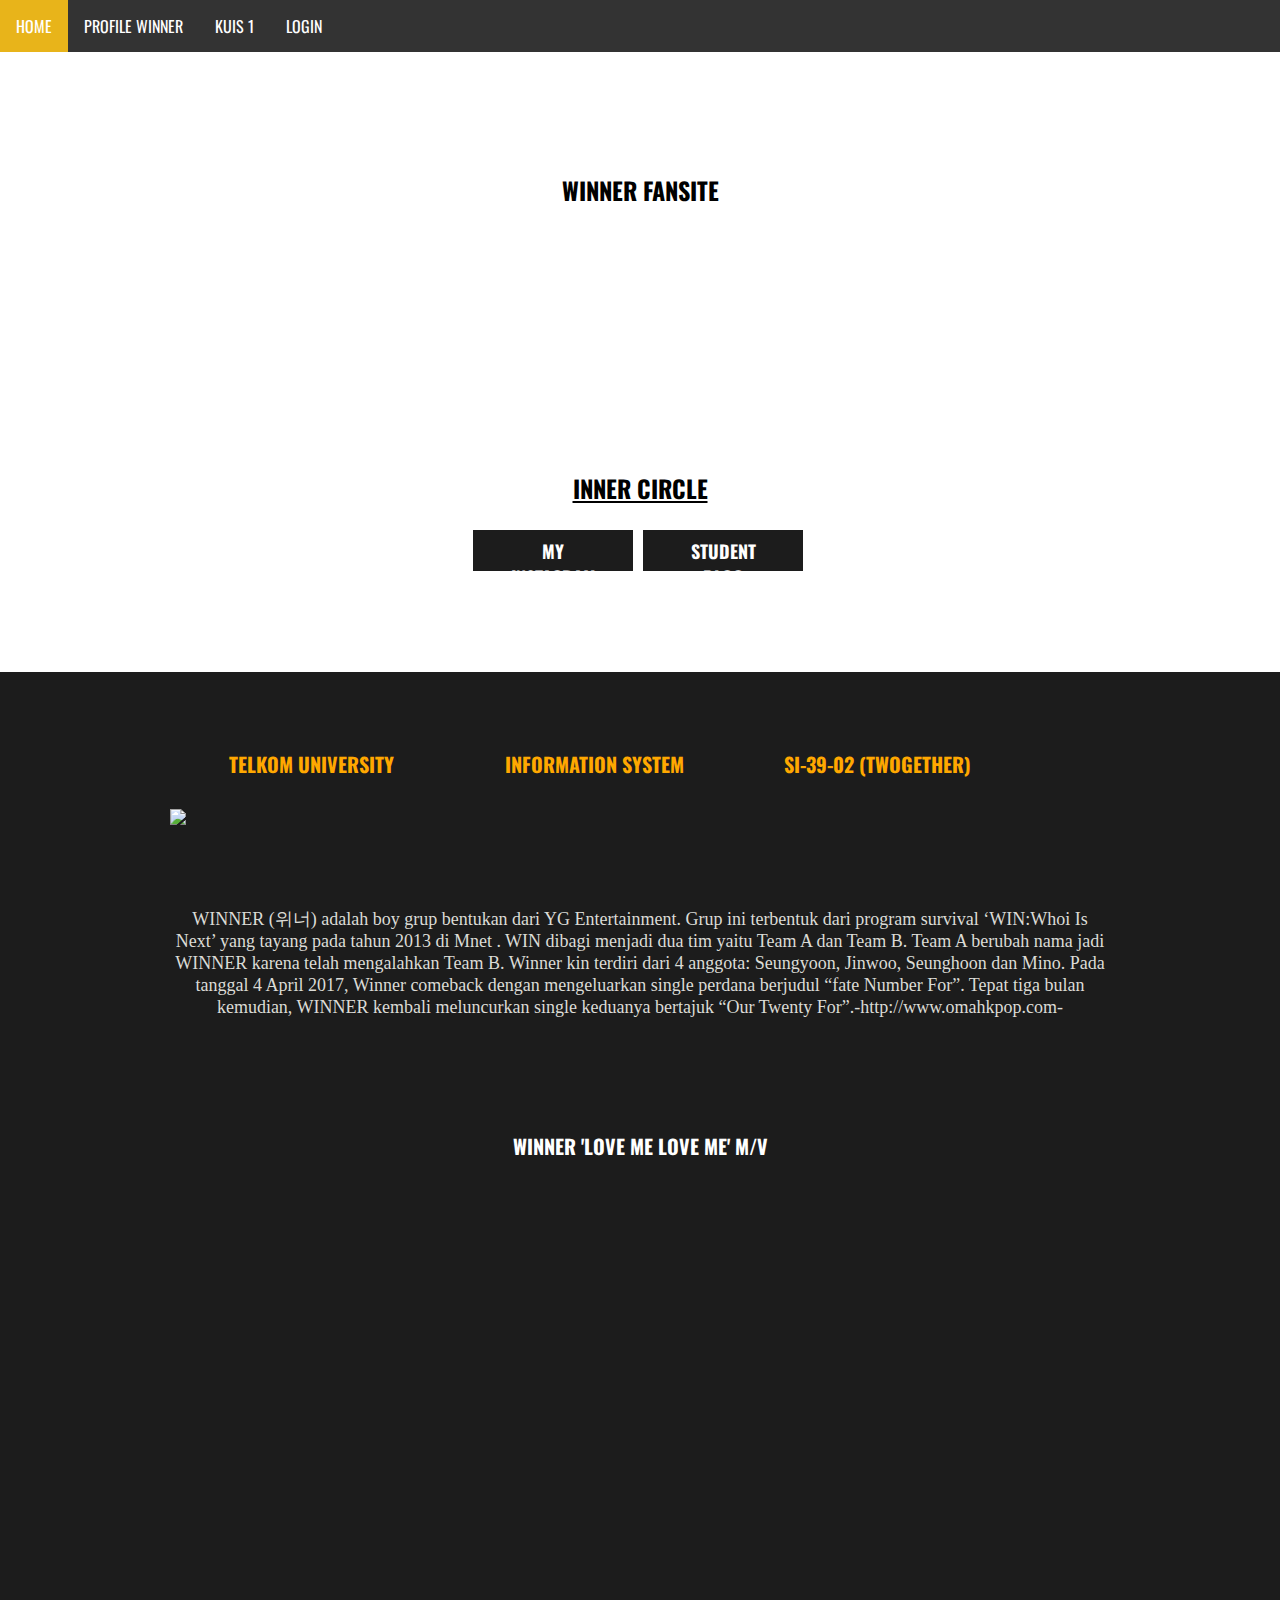
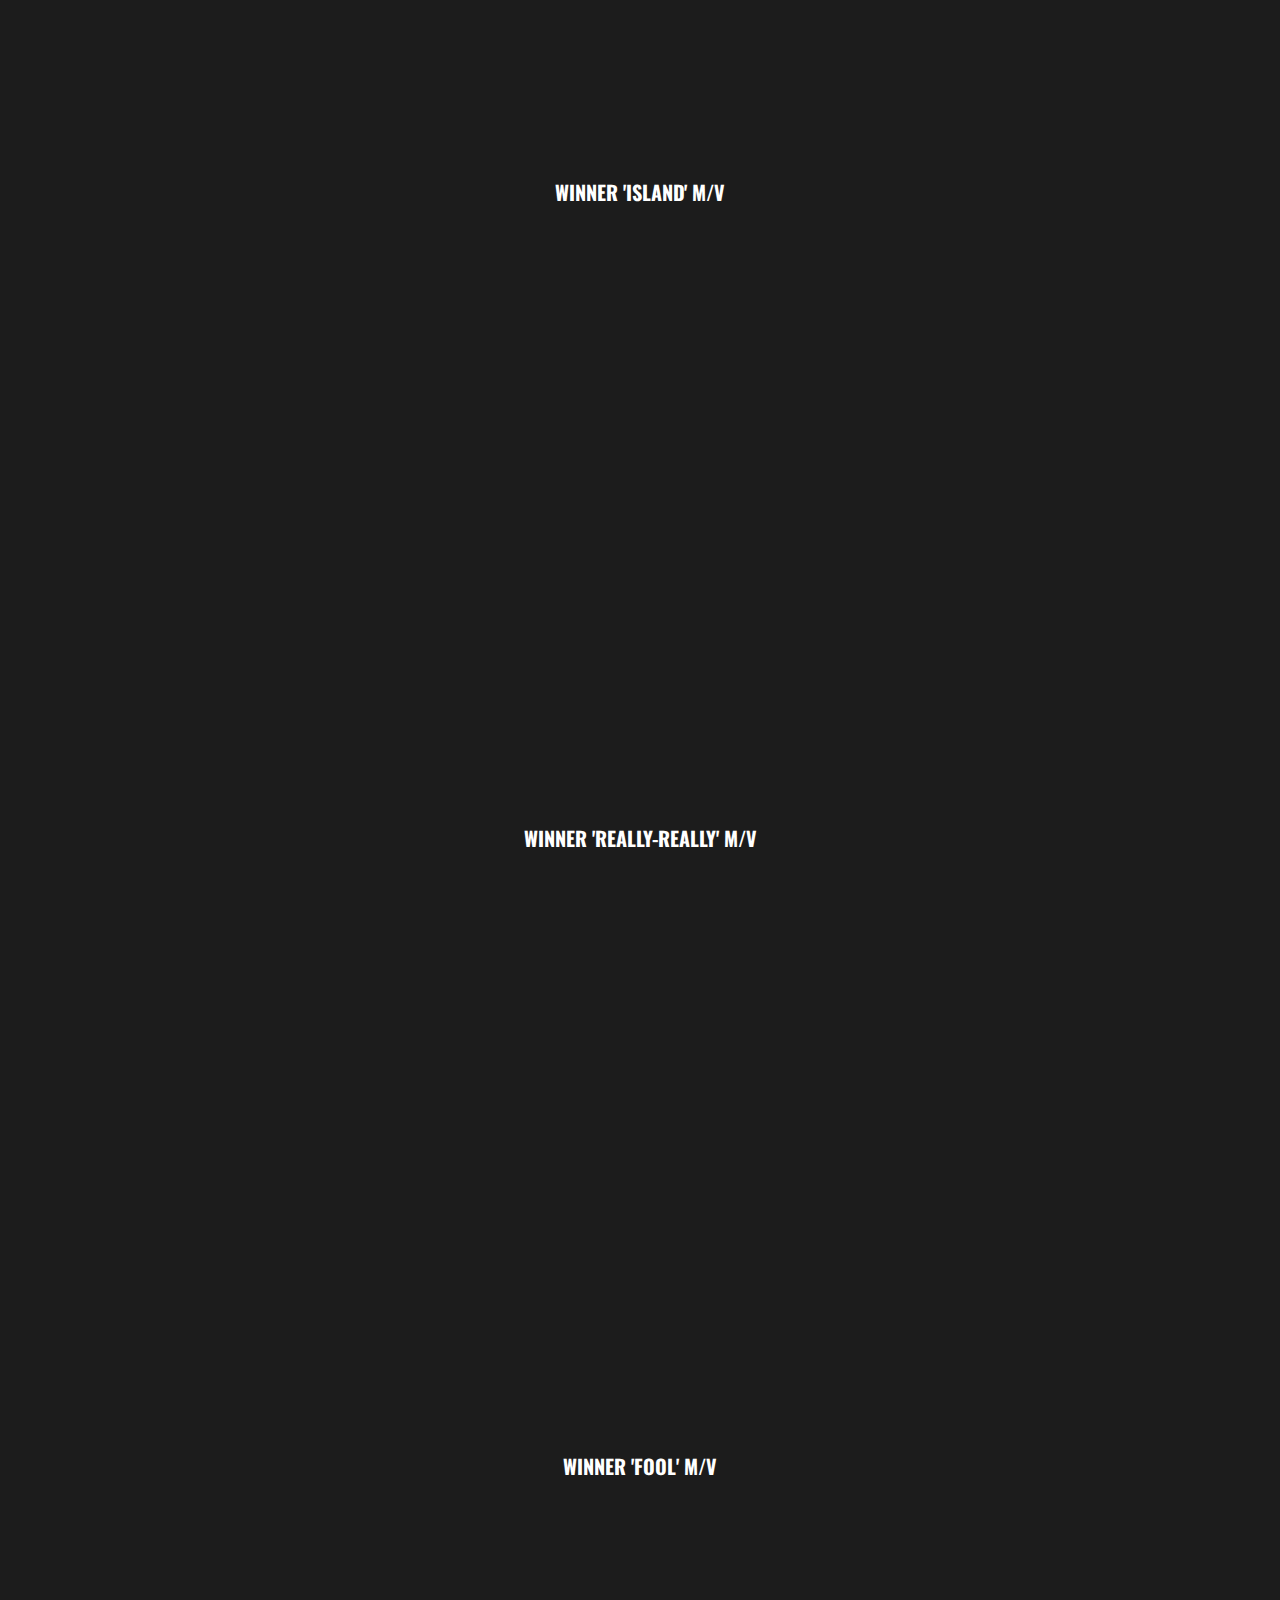
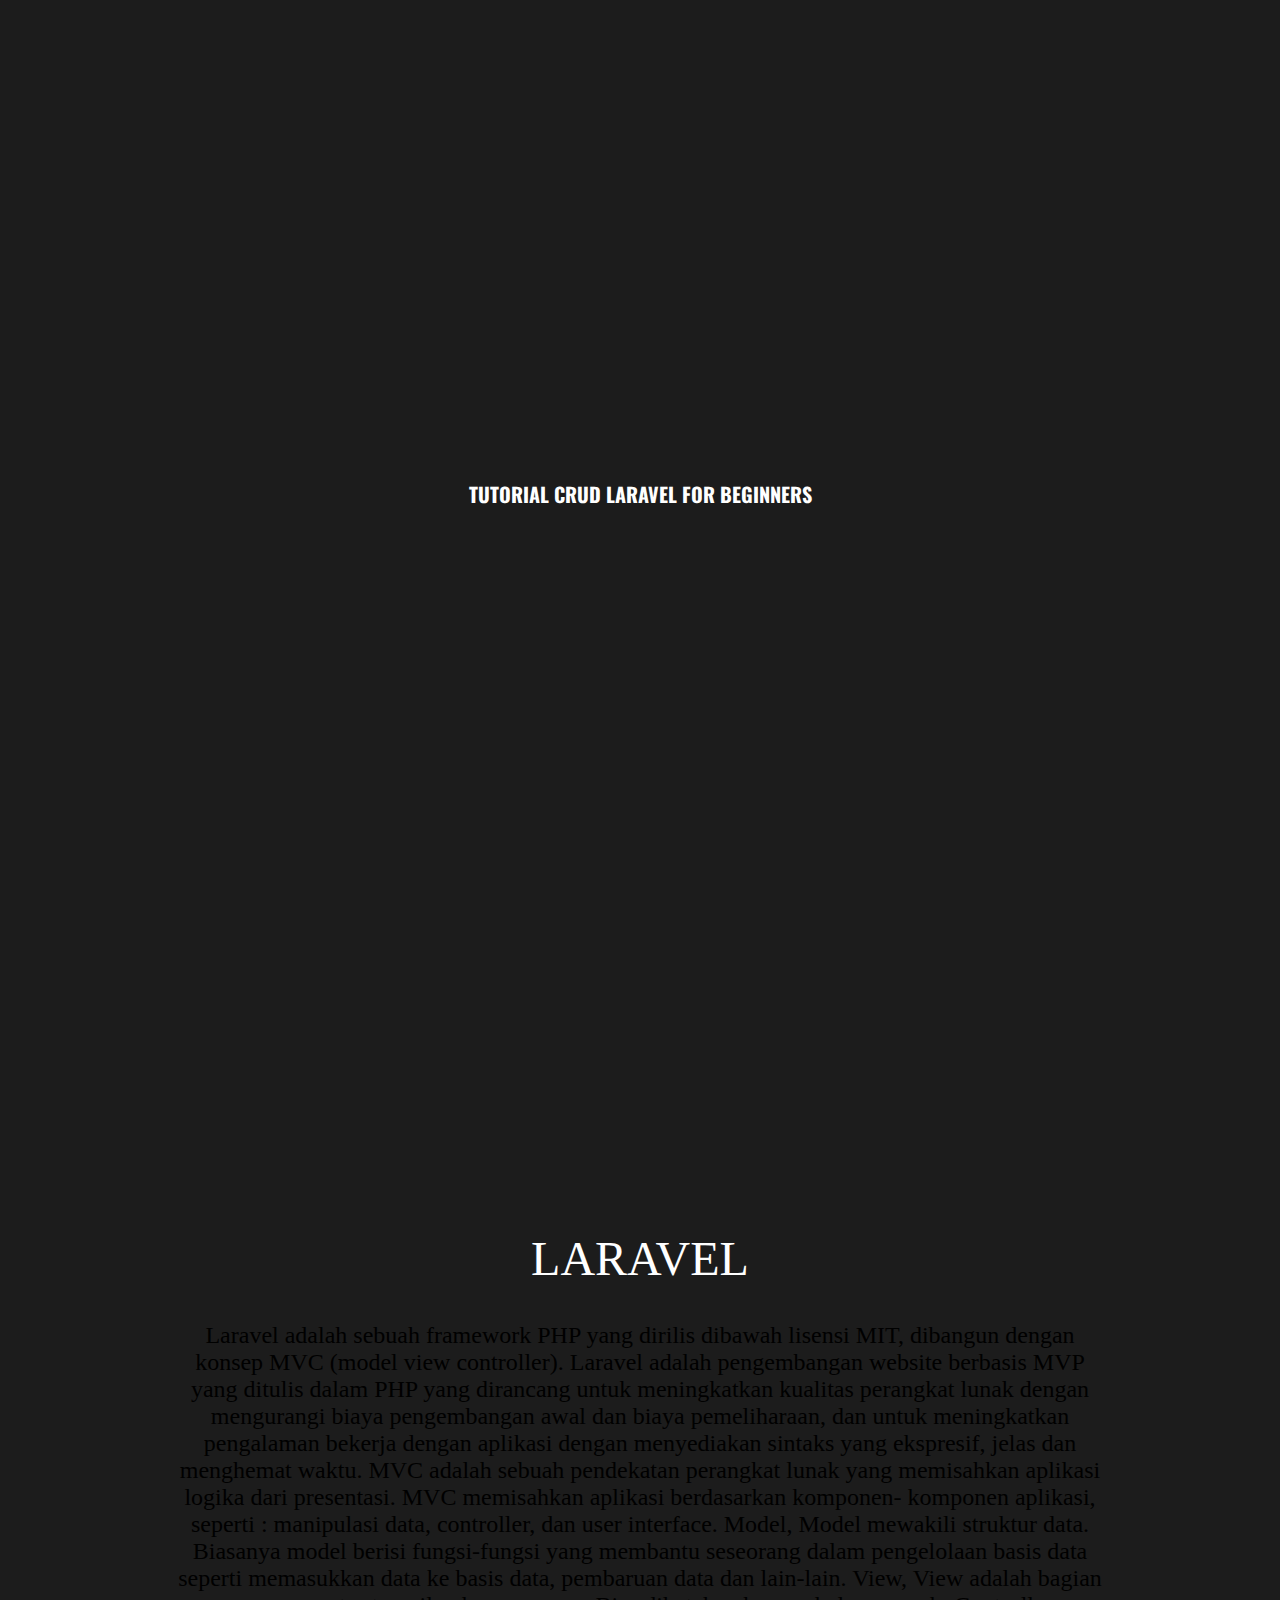
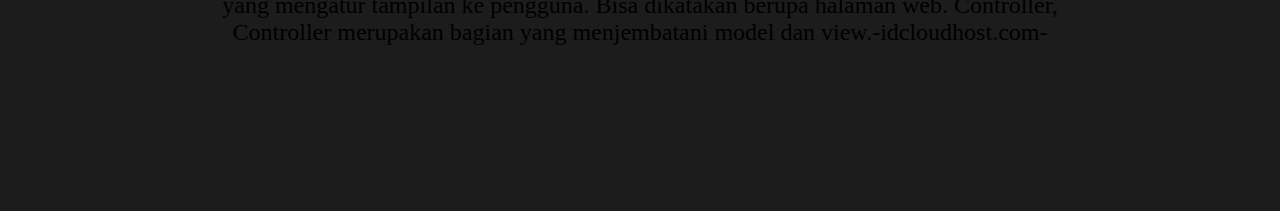
==== commit 1a2a9dab: "Update index.html" ====
--- a/index.html
+++ b/index.html
@@ -3,8 +3,6 @@
   <head>
     <link href='https://fonts.googleapis.com/css?family=Oswald:400,700' rel='stylesheet' type='text/css'>
     <link href="/style.css" type="text/css" rel="stylesheet" />
-
-   
   </head>
   <body>
    <style>
@@ -48,14 +46,12 @@
         <h1>Khalida Zia</h1>
         
         <p><h2><font color="white"><a class="Link" href="https://twitter.com/yginnercircle?lang=id" target = "_blank">Inner Circle</a></font><h2></p>
-       <a class="btn" href="https://khalidazia11.000webhostapp.com/login_1202150282.php" target = "_blank"  style="margin: 4px;">kuis 1</a>
+      
         <a class="btn" href="https://www.instagram.com/khldziaa11/?hl=en" target = "_blank">My Instagram</a>
         
         
         <a class="btn" href="http://khalidaziaamrina.student.telkomuniversity.ac.id/" target = "_blank"  style="margin: 4px;">Student Blog</a> 
-      <a class="btn" href="https://shoatpad.000webhostapp.com/profile.html" target = "_self"  style="margin: 4px;">profile winner</a>
-         
-      <a class="btn" href="https://khalidazia11.000webhostapp.com/index1.php" target = "_self"  style="margin: 4px;">login</a>
+     
         
         </div>
     </div>
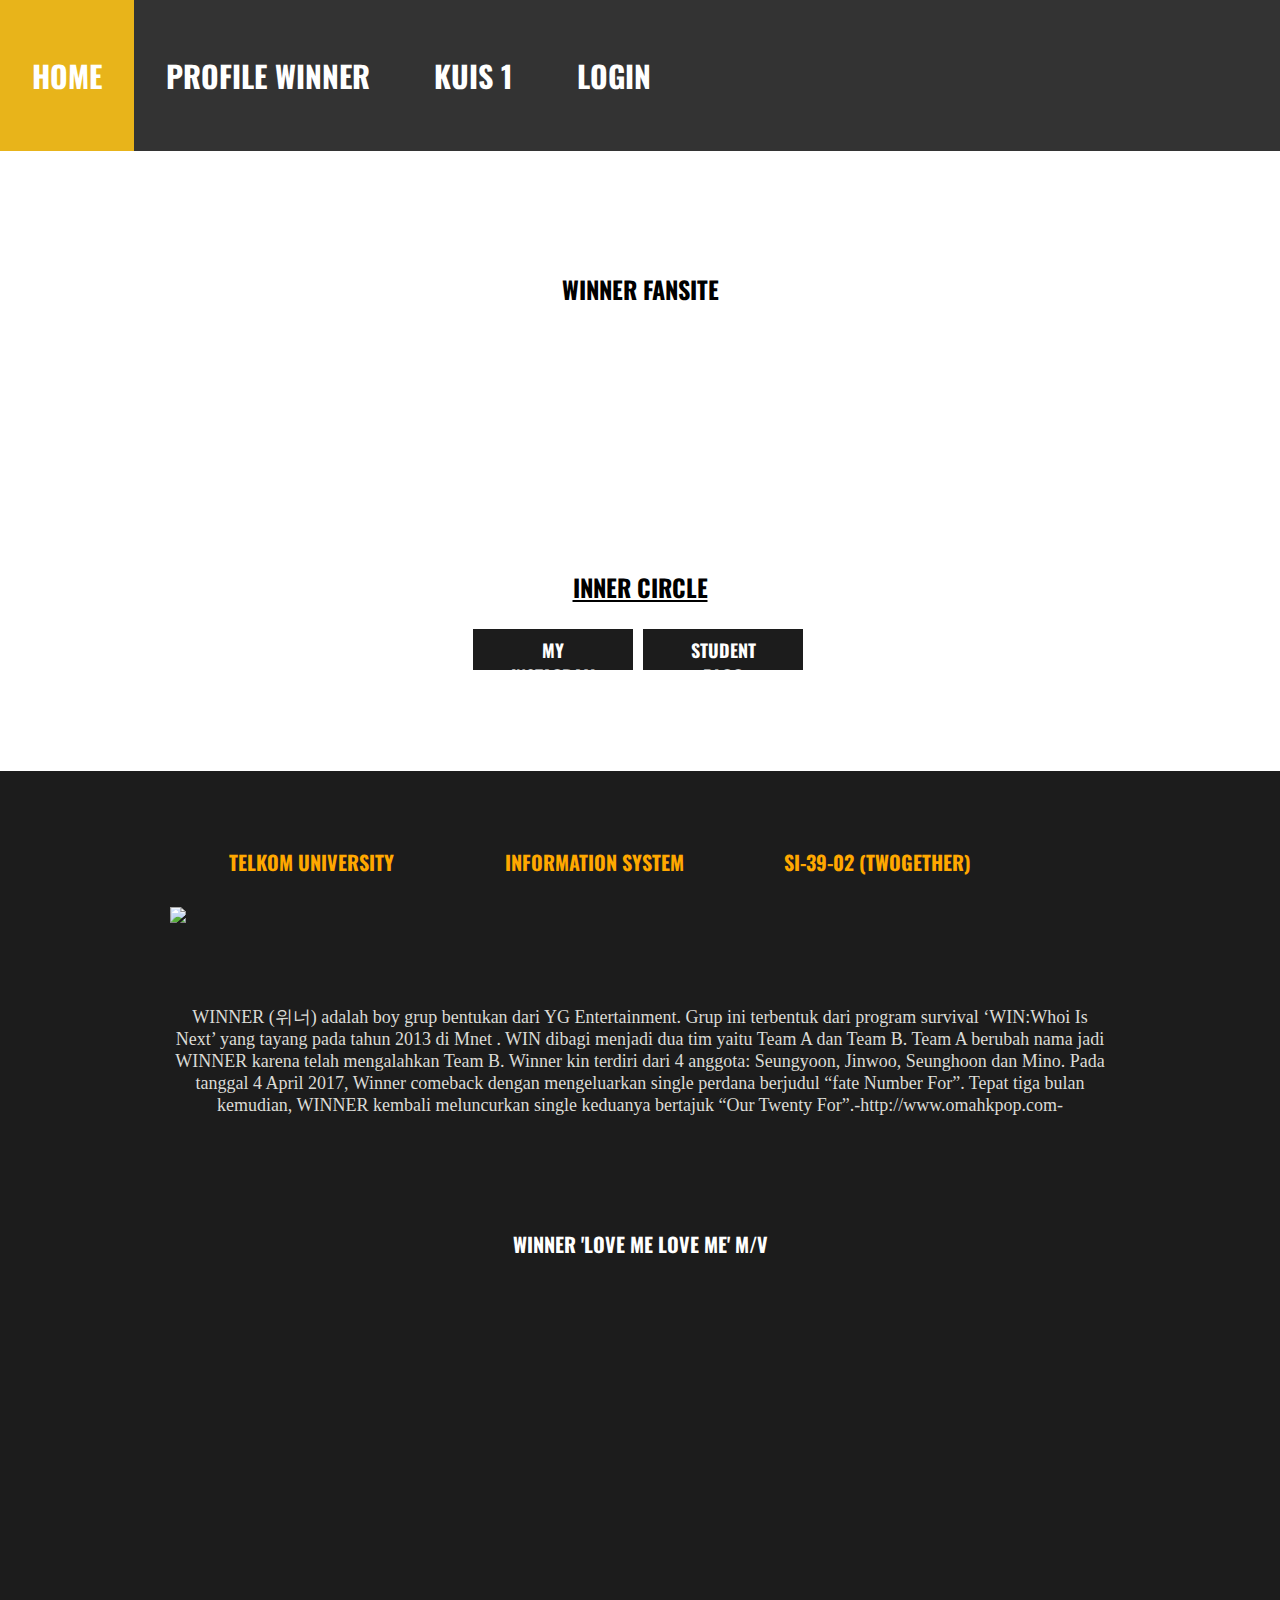
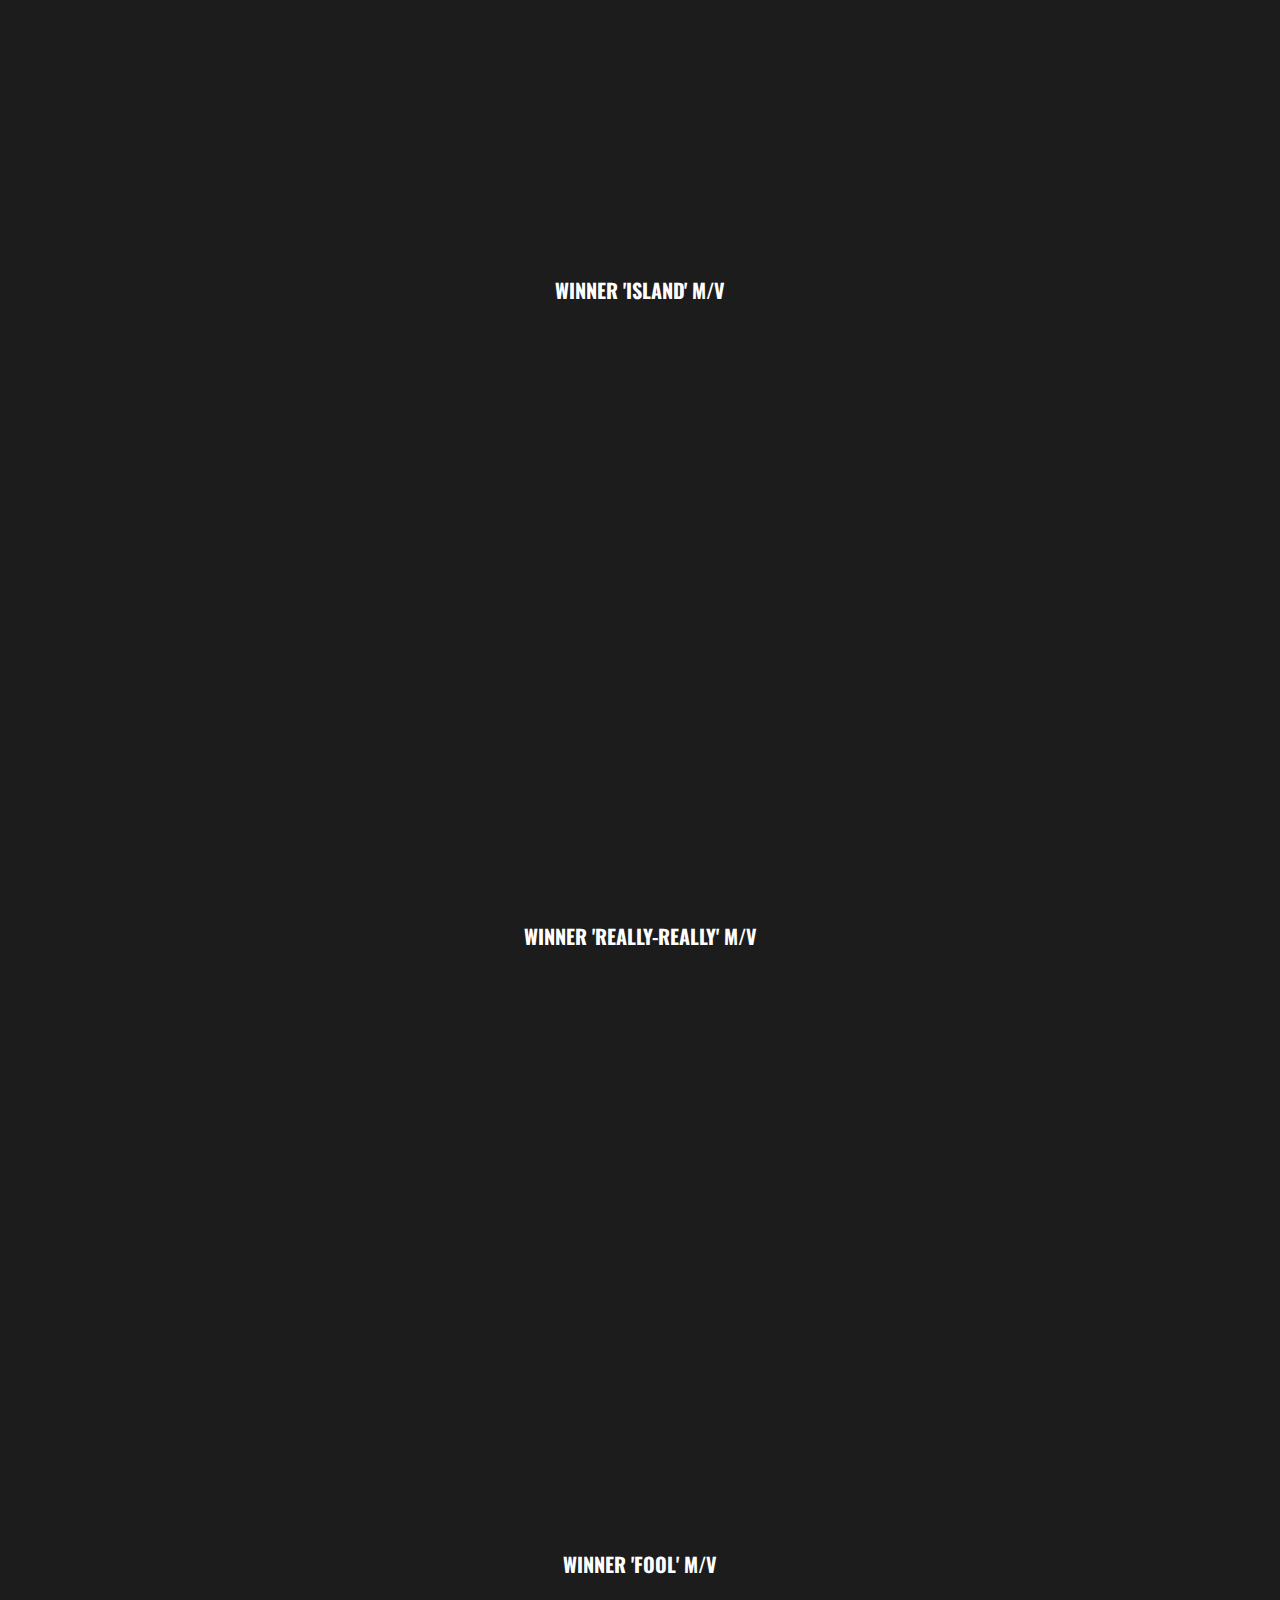
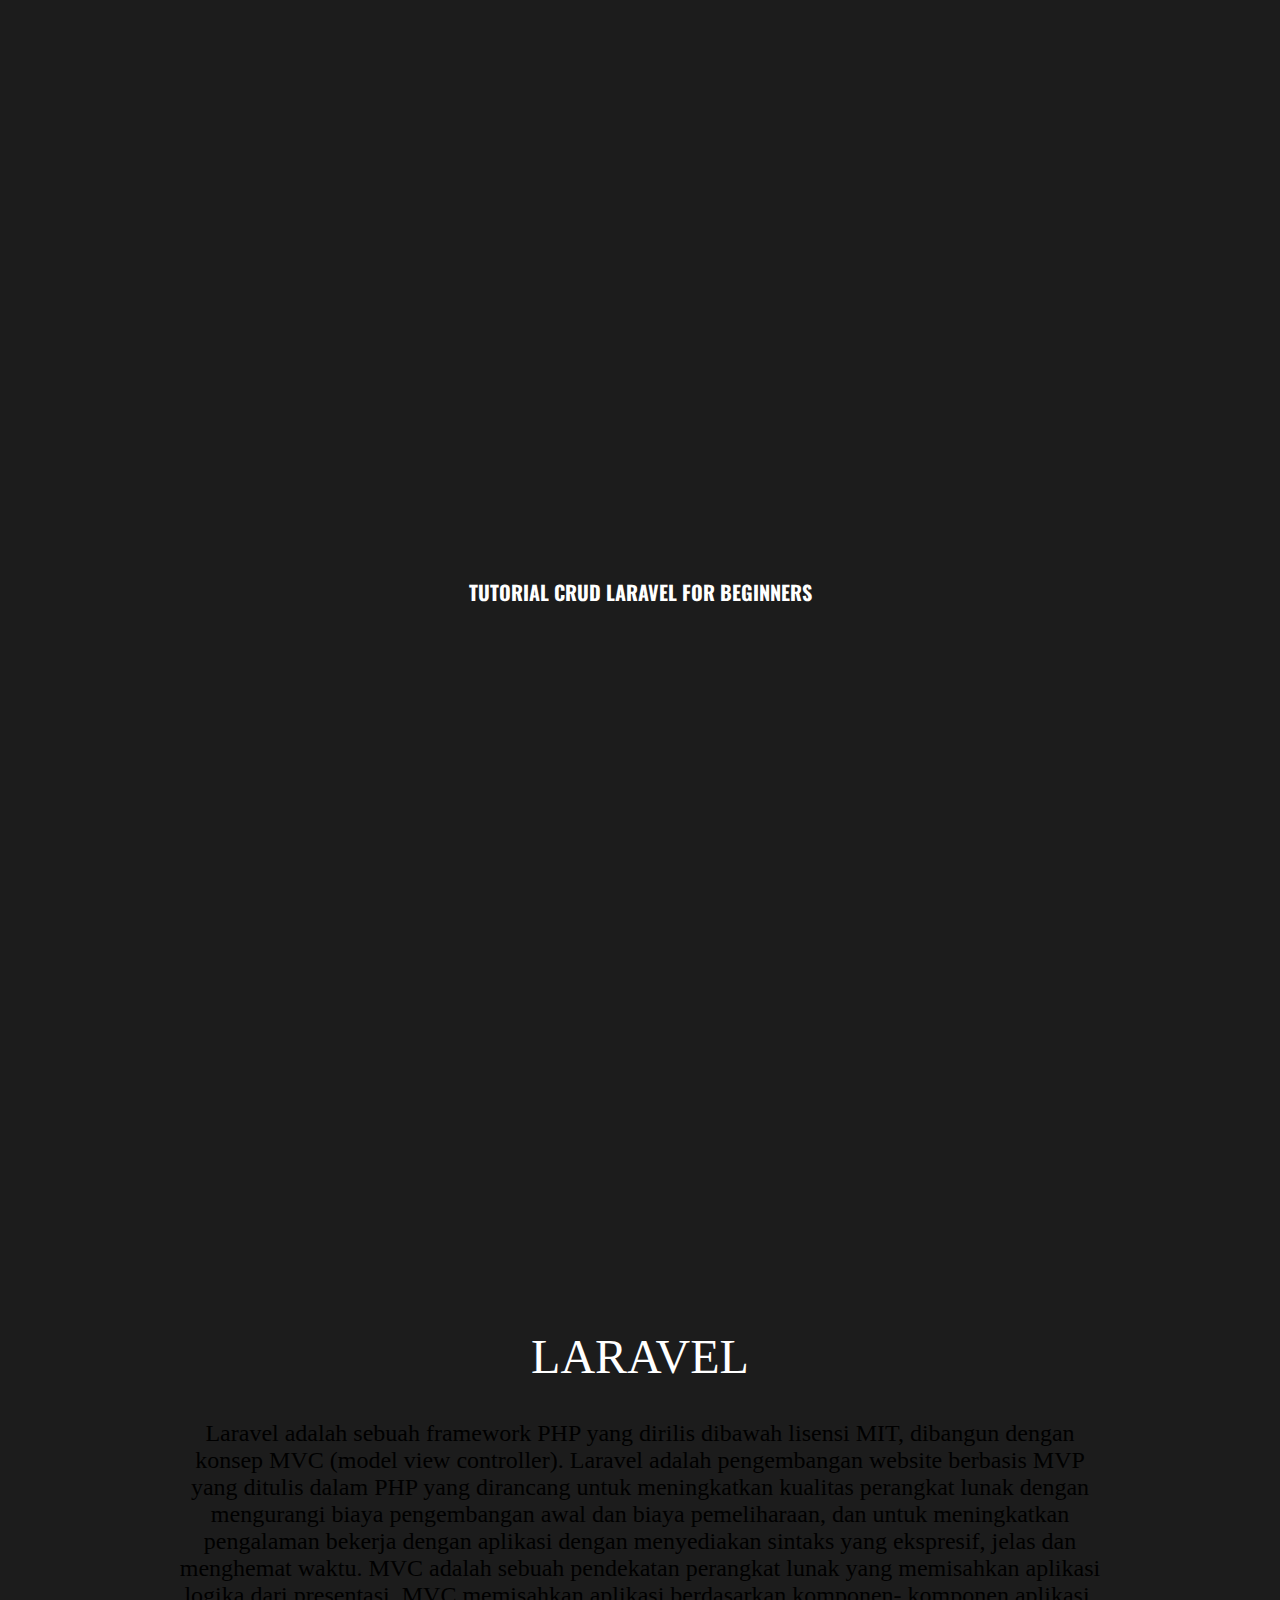
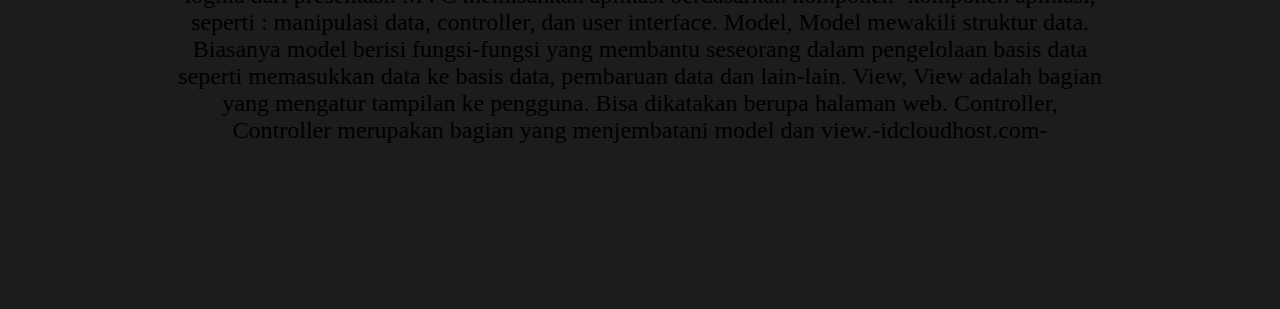
==== commit 758cd867: "Update index.html" ====
--- a/index.html
+++ b/index.html
@@ -22,8 +22,9 @@
     display: block;
     color: white;
     text-align: center;
-    padding: 14px 16px;
+    padding: 28px 32px;
     text-decoration: none;
+  font-size: 20px;
 }
 
 li a:hover {
@@ -34,10 +35,10 @@
 <body>
 
 <ul>
-  <li><a class="active" href="khalidazia11.github.io" target = "_self">Home</a></li>
-  <li><a href="https://shoatpad.000webhostapp.com/profile.html" target = "_blank">Profile Winner</a></li>
-  <li><a href="https://khalidazia11.000webhostapp.com/login_1202150282.php" target = "_self">Kuis 1</a></li>
-  <li><a href="https://khalidazia11.000webhostapp.com/index1.php" target = "_self">Login</a></li>
+  <li><a class="active" href="khalidazia11.github.io" target = "_self"><h2>Home</h2></a></li>
+ <li><a href="https://shoatpad.000webhostapp.com/profile.html" target = "_blank"><h2>Profile Winner</h2></a></li>
+  <li><a href="https://khalidazia11.000webhostapp.com/login_1202150282.php" target = "_self"><h2>Kuis 1</h2></a></li>
+  <li><a href="https://khalidazia11.000webhostapp.com/index1.php" target = "_self"><h2>Login</h2></a></li>
 </ul>
 
     <div class="main">
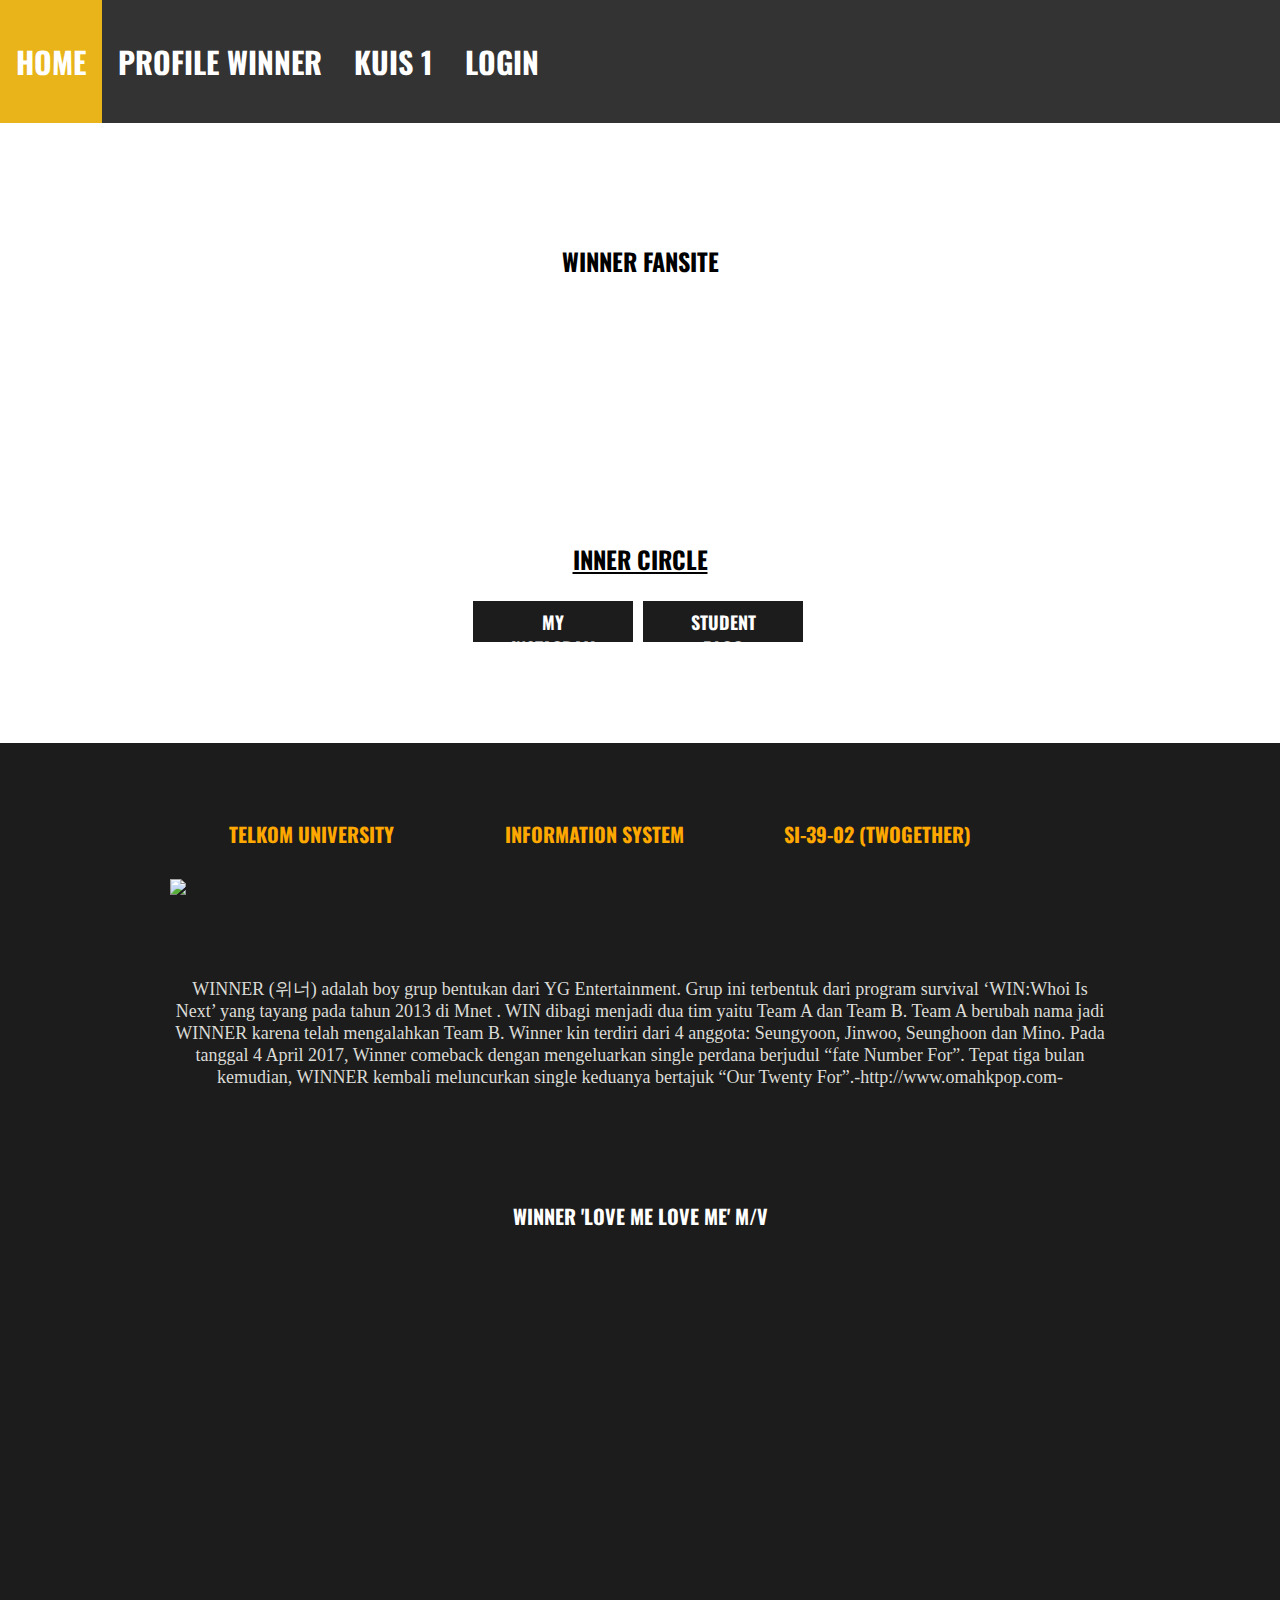
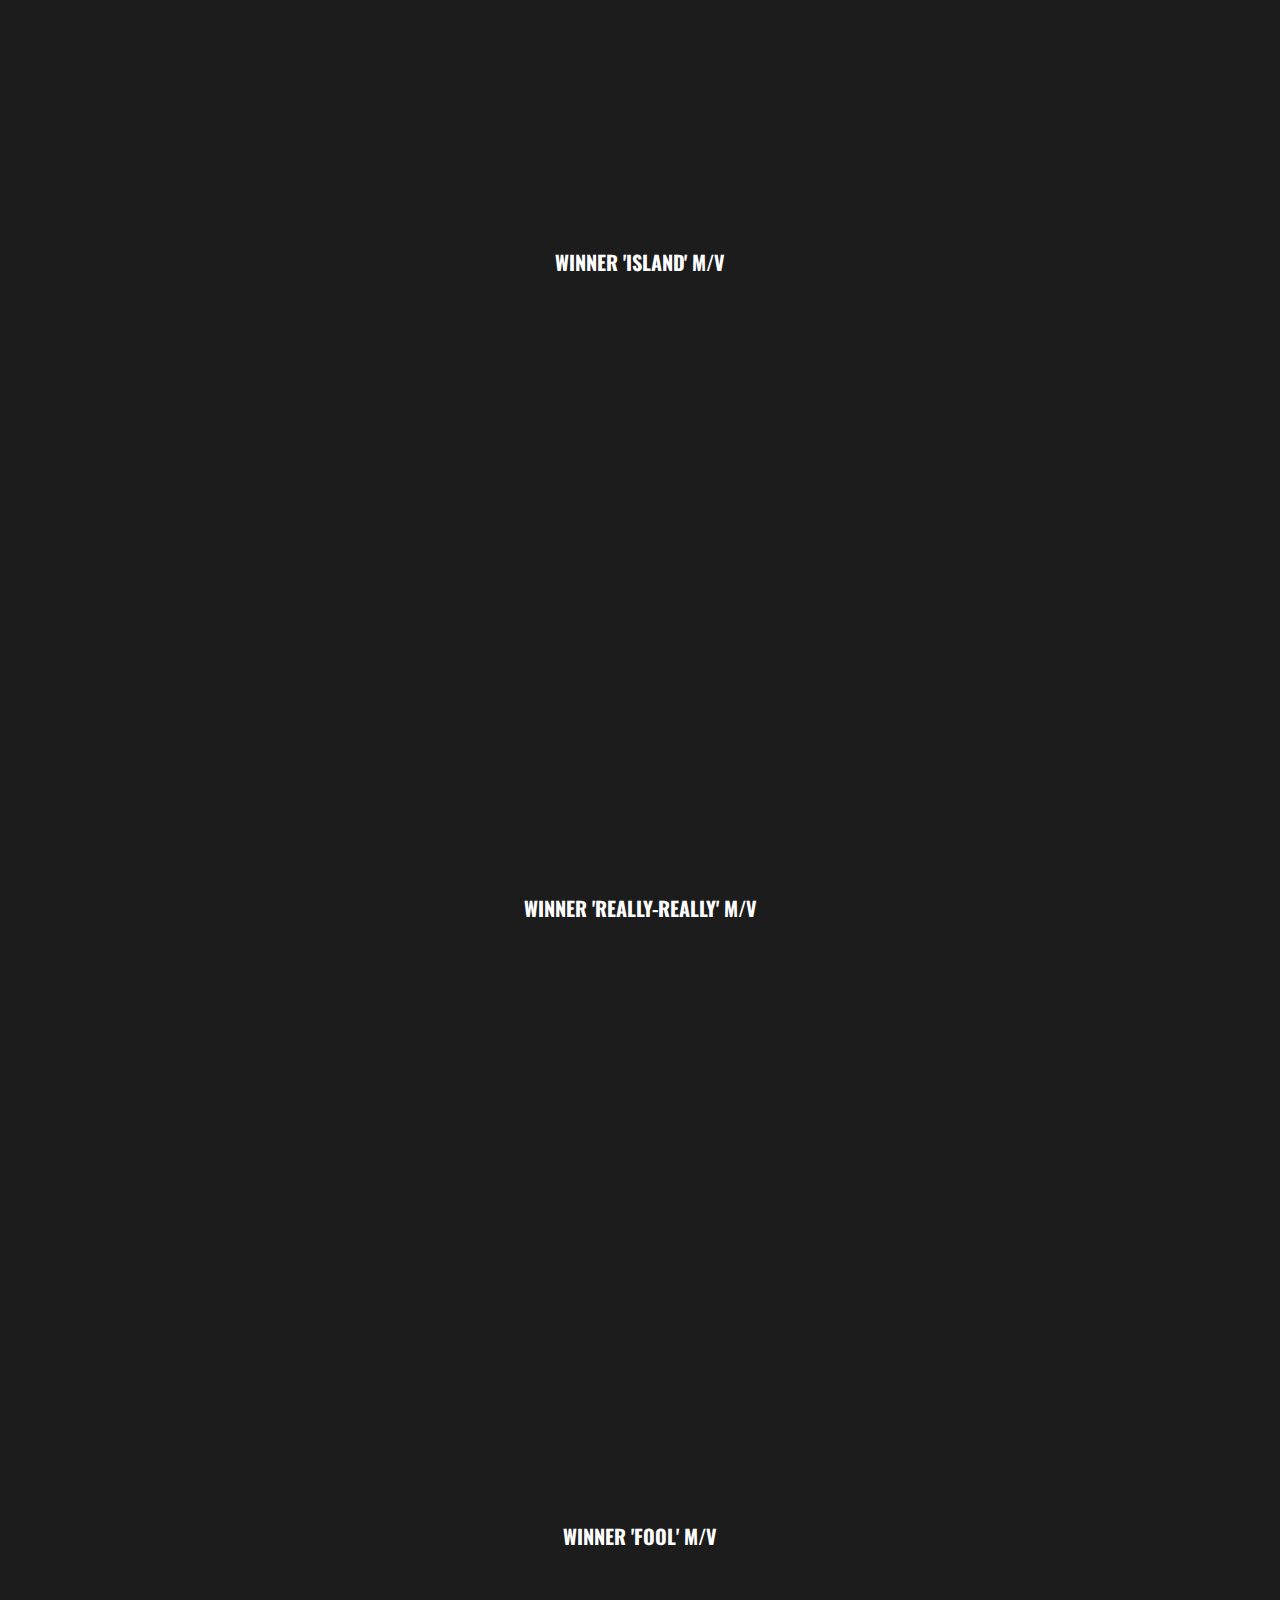
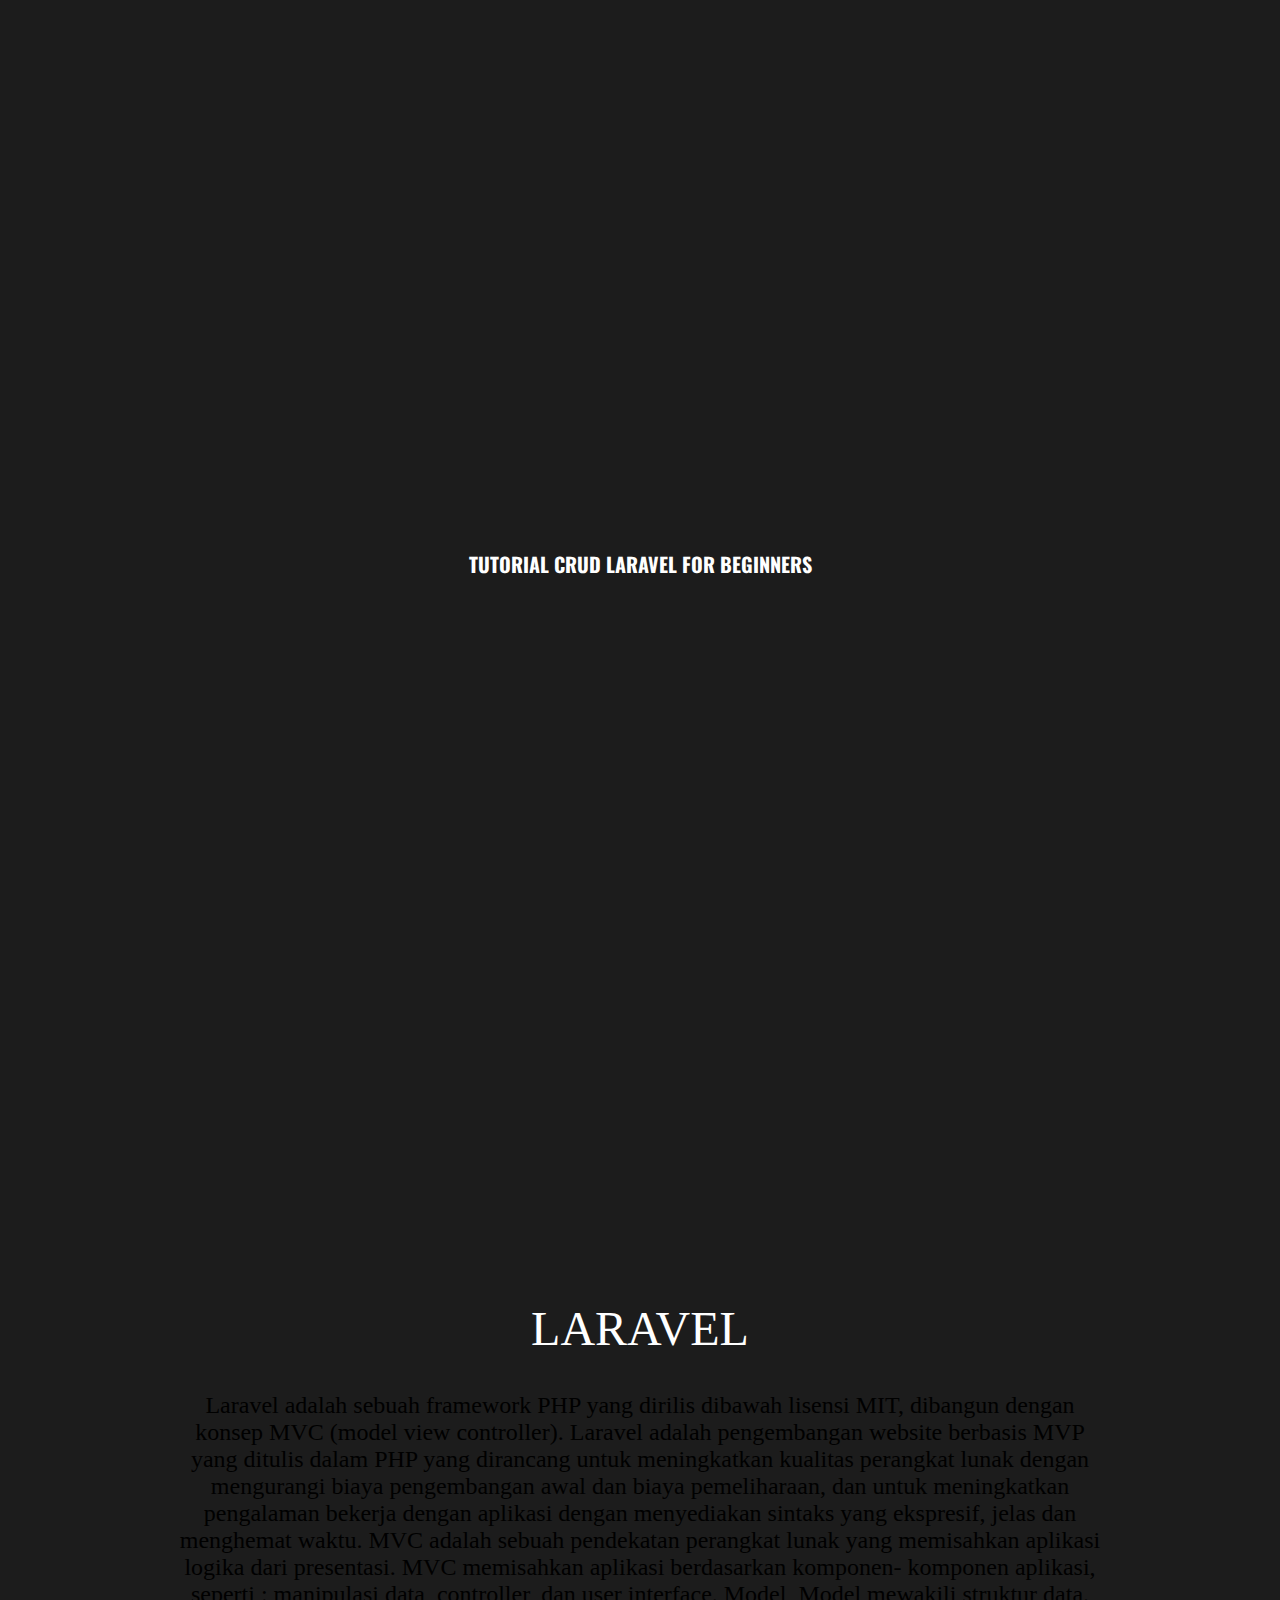
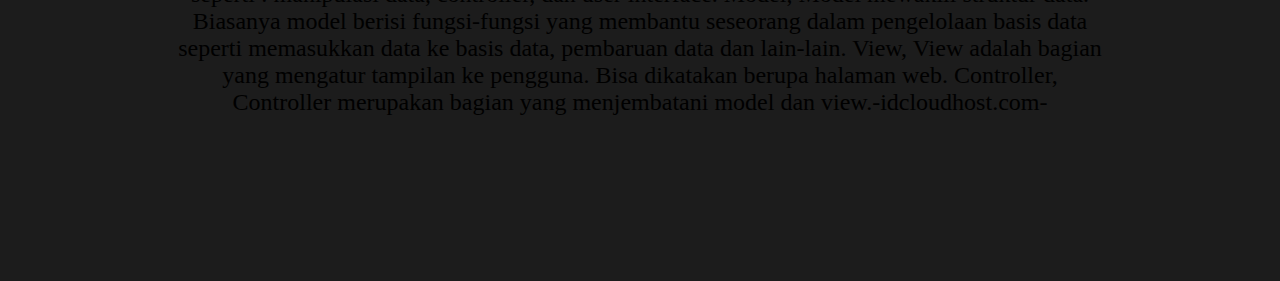
==== commit fc1cbdc4: "Update index.html" ====
--- a/index.html
+++ b/index.html
@@ -22,7 +22,7 @@
     display: block;
     color: white;
     text-align: center;
-    padding: 28px 32px;
+    padding: 14px 16px;
     text-decoration: none;
   font-size: 20px;
 }
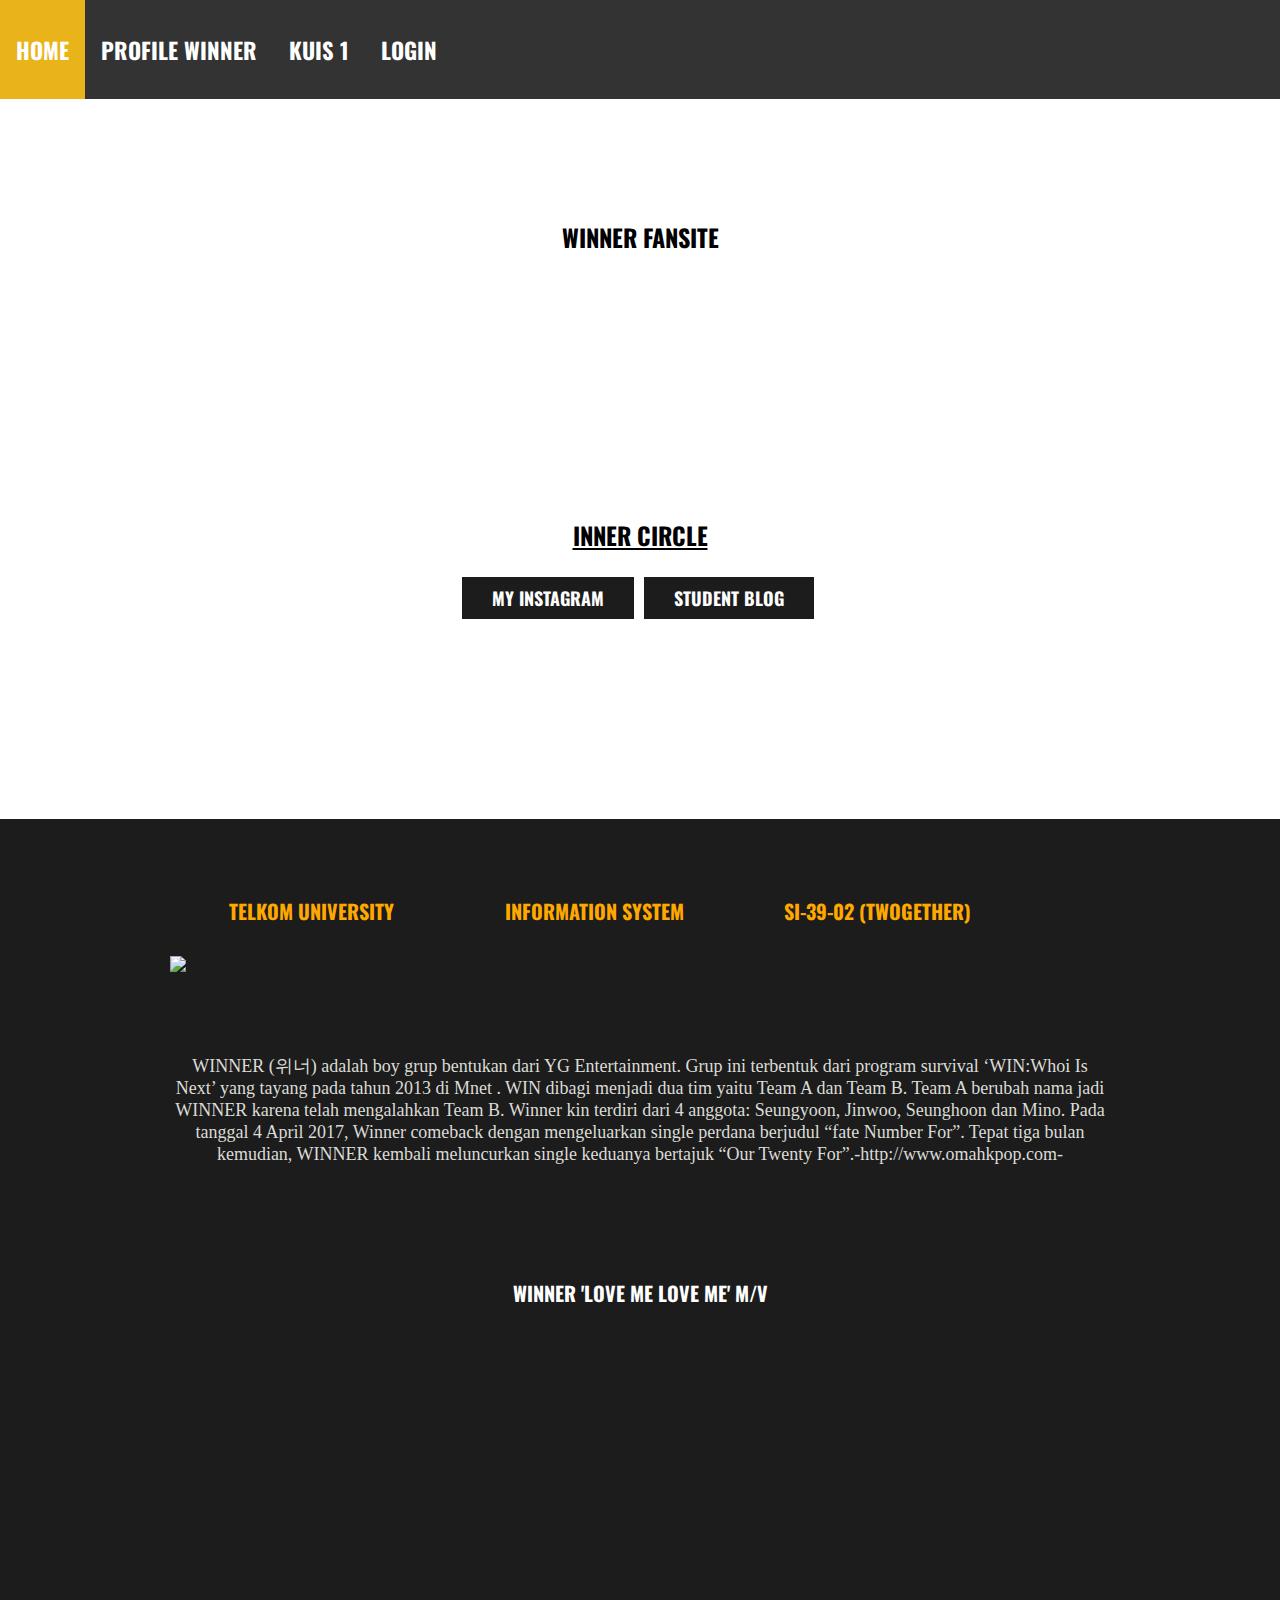
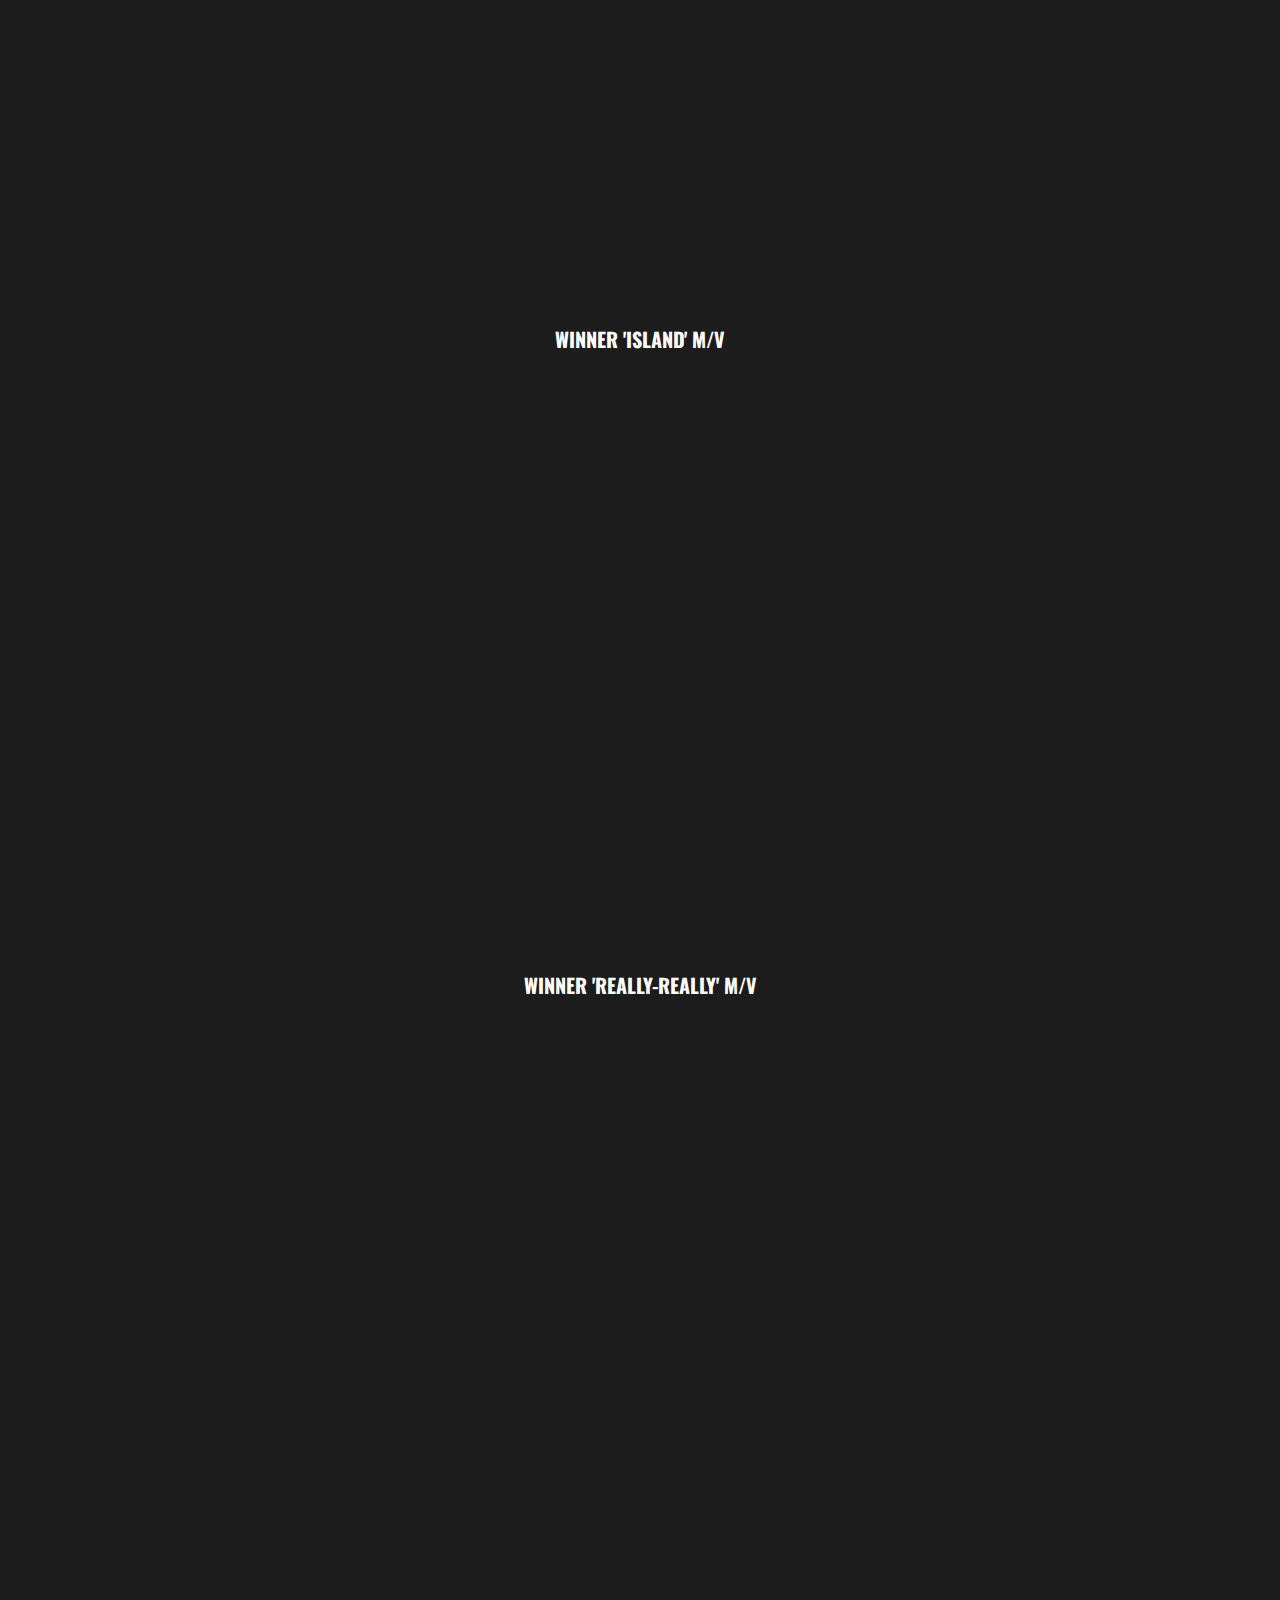
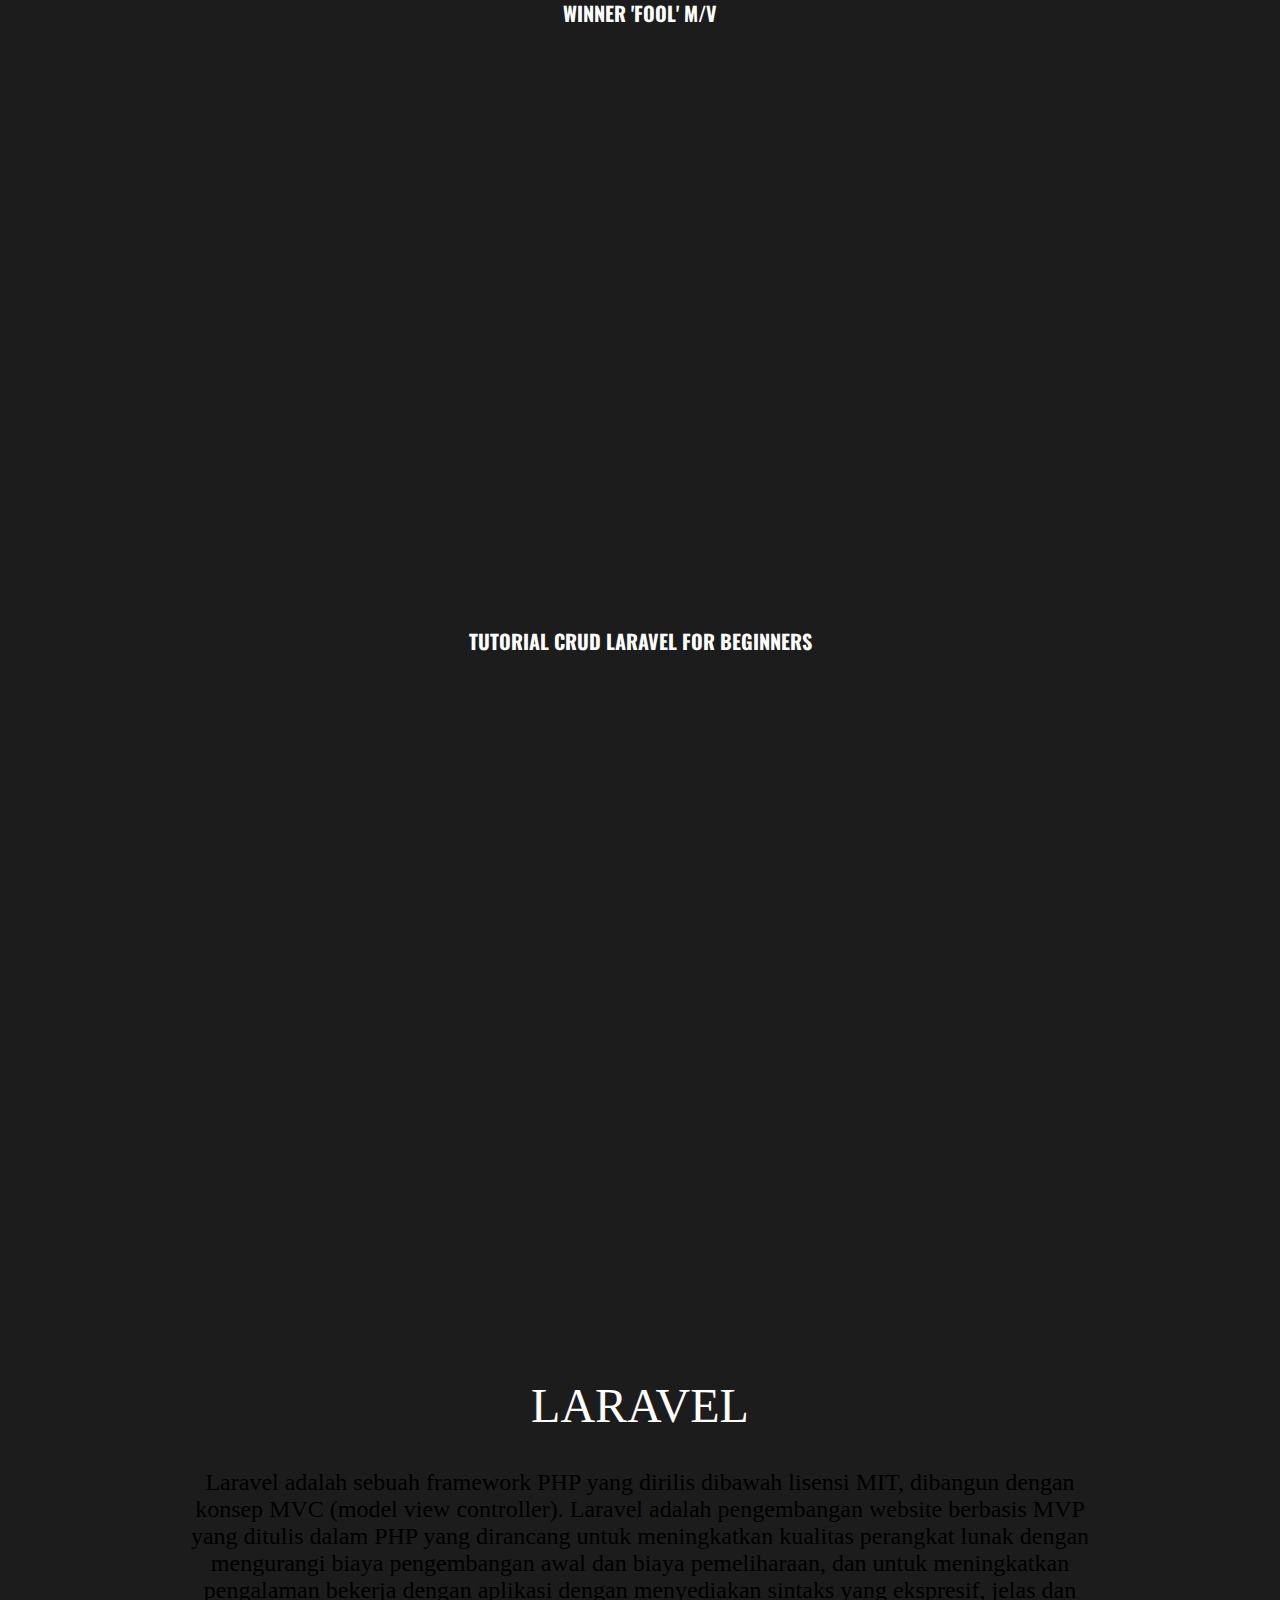
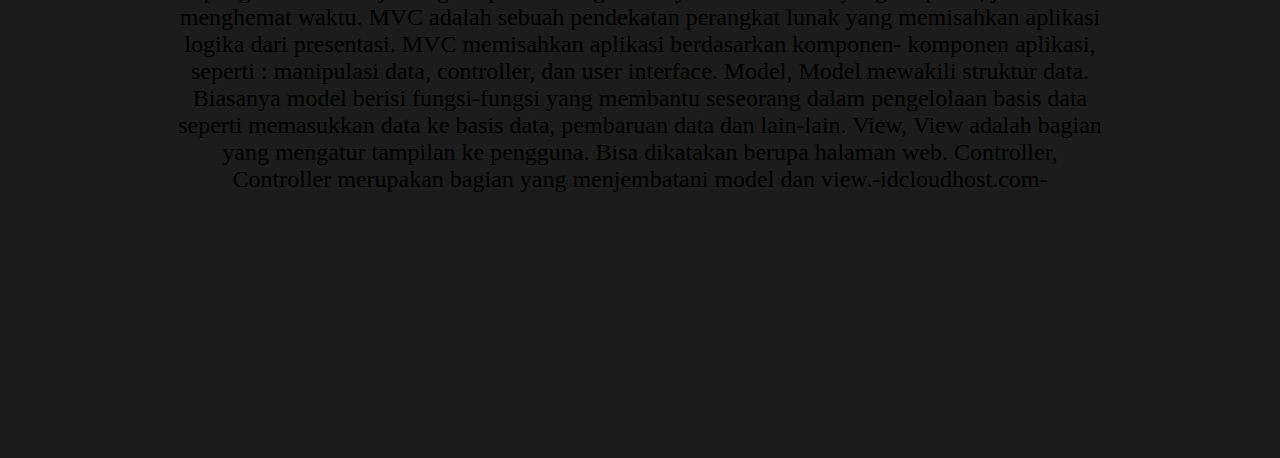
==== commit 10008d11: "Update index.html" ====
--- a/index.html
+++ b/index.html
@@ -24,7 +24,7 @@
     text-align: center;
     padding: 14px 16px;
     text-decoration: none;
-  font-size: 20px;
+  font-size: 15px;
 }
 
 li a:hover {
@@ -36,7 +36,7 @@
 
 <ul>
   <li><a class="active" href="khalidazia11.github.io" target = "_self"><h2>Home</h2></a></li>
- <li><a href="https://shoatpad.000webhostapp.com/profile.html" target = "_blank"><h2>Profile Winner</h2></a></li>
+ <li><a href="profile.html" target = "_blank"><h2>Profile Winner</h2></a></li>
   <li><a href="https://khalidazia11.000webhostapp.com/login_1202150282.php" target = "_self"><h2>Kuis 1</h2></a></li>
   <li><a href="https://khalidazia11.000webhostapp.com/index1.php" target = "_self"><h2>Login</h2></a></li>
 </ul>
@@ -76,7 +76,8 @@
           <img class="mySlides" src="https://0.soompi.io/wp-content/uploads/2017/04/04005634/winner1.jpg" style="width:100%">
   <img class="mySlides" src="https://www.billboard.com/files/styles/article_main_image/public/media/WINNER-LOVE-ME-LOVE-ME-screenshot-billboard-1548.jpg" style="width:100%">
   <img class="mySlides" src="https://www.allkpop.com/upload/2017/04/af_org/winner_1491439405_af_org.jpg" style="width:100%">
-    
+     <img class="mySlides" src="http://images.jurnas.com/posts/1/2017/2017-08-11/336ba7c431158479dde5b08dc93258e7_1.jpg" style="width:100%">
+    <img class="mySlides" src="https://korea.iyaa.com/article/2017/04/__icsFiles/thumbnail/2017/04/04/winner-ygent.jpg" style="width:100%">
  </div>
 </div>
 
@@ -165,6 +166,6 @@
          Biasanya model berisi fungsi-fungsi yang membantu seseorang dalam pengelolaan basis data seperti memasukkan data ke basis data, pembaruan data dan lain-lain.
 View, View adalah bagian yang mengatur tampilan ke pengguna. Bisa dikatakan berupa halaman web.
 Controller, Controller merupakan bagian yang menjembatani model dan view.-idcloudhost.com-</font>
-        
+      
   
 </html>
--- a/style.css
+++ b/style.css
@@ -17,9 +17,9 @@
 }
 .ida {
   text-align: center;
-  background: url("https://wallpaperscraft.com/image/coleostephus_yellow_background_garden_3121_2560x1440.jpg") no-repeat center center;
+  background: url("http://wta.wpengine.netdna-cdn.com/wp-content/uploads/2013/07/Color_03.jpg") no-repeat center center;
   background-size: cover;
-  height: 600px;
+  height: 700px;
 }
 
 .ida .container {
@@ -31,7 +31,7 @@
   text-align: center;
   background: url("https://wallpaperscraft.com/image/coleostephus_yellow_background_garden_3121_2560x1440.jpg") no-repeat center center;
   background-size: cover;
-  height: 600px;
+  height: 700px;
 }
 
 .main .container {
@@ -69,8 +69,7 @@
   padding: 8px 30px;
   text-decoration: none;
   display: inline-block;
-height: 25px; 
-	width: 100px;
+
 }
 
 
